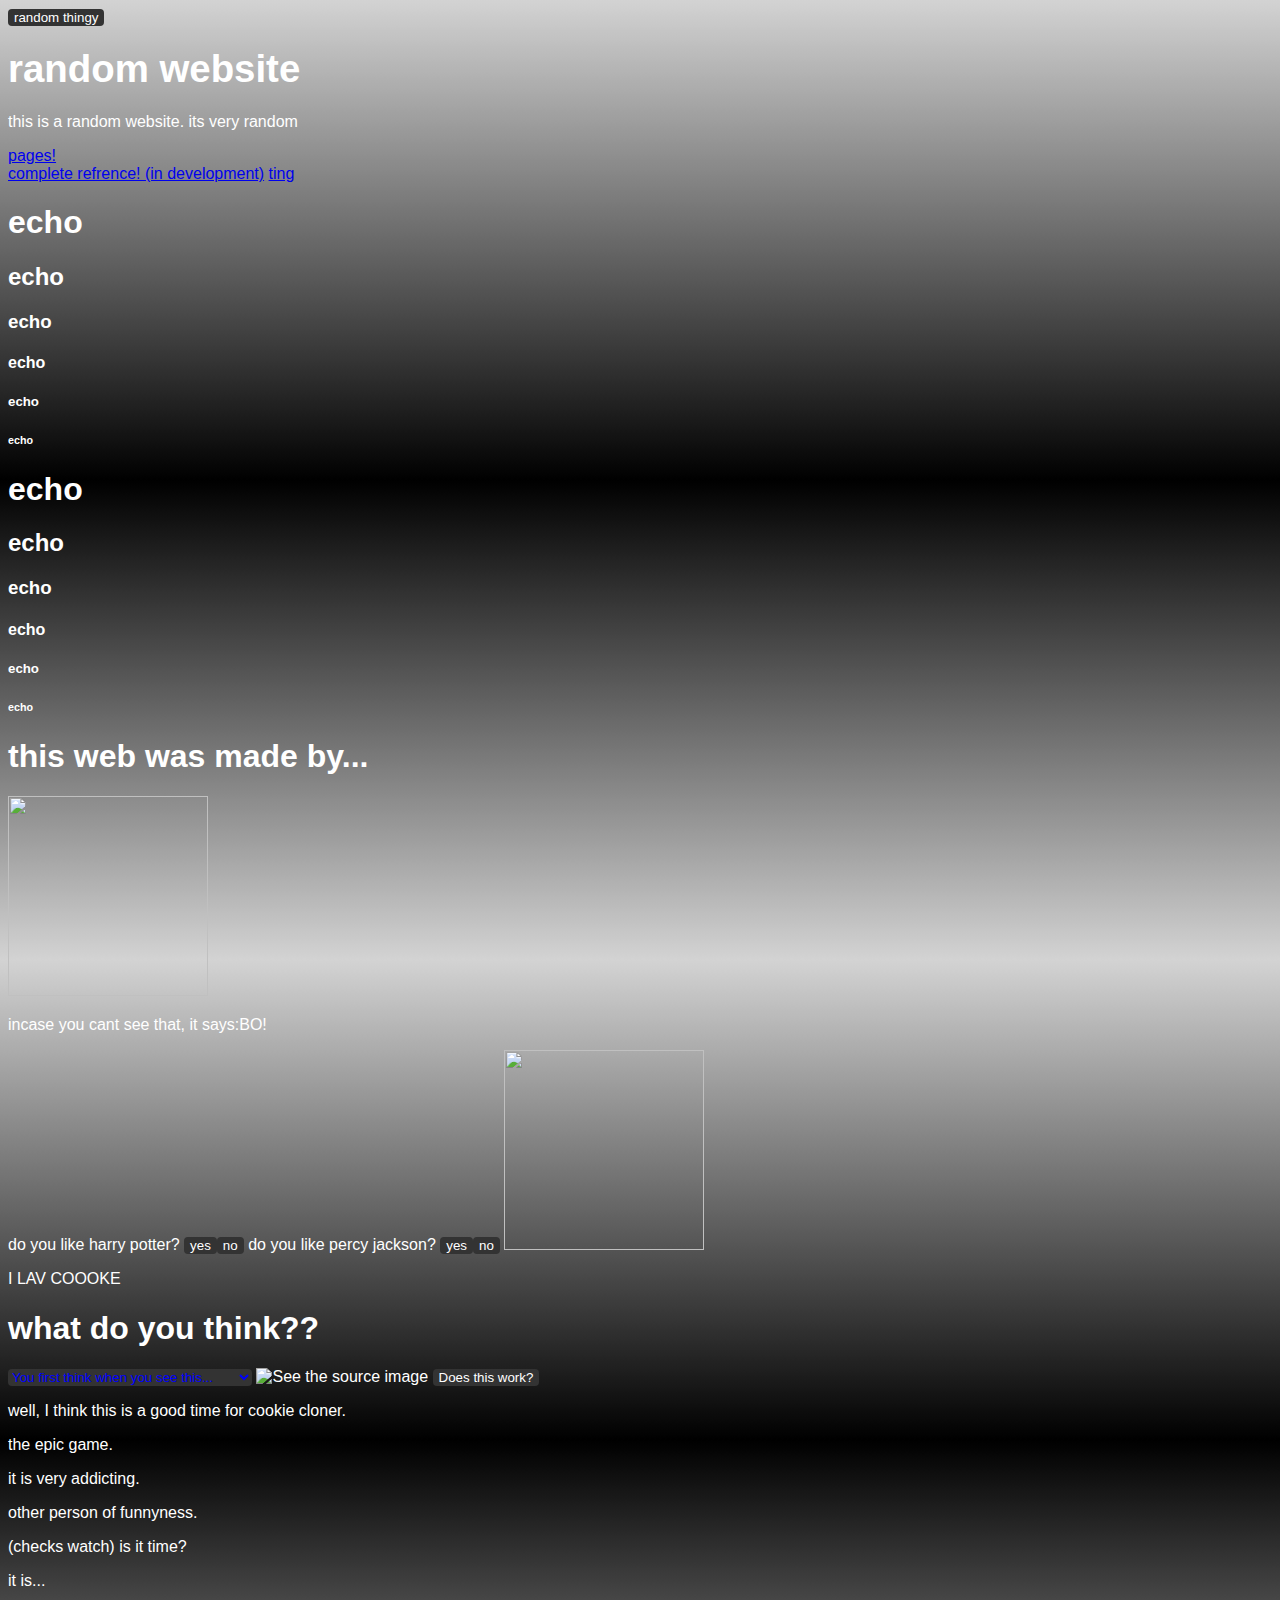
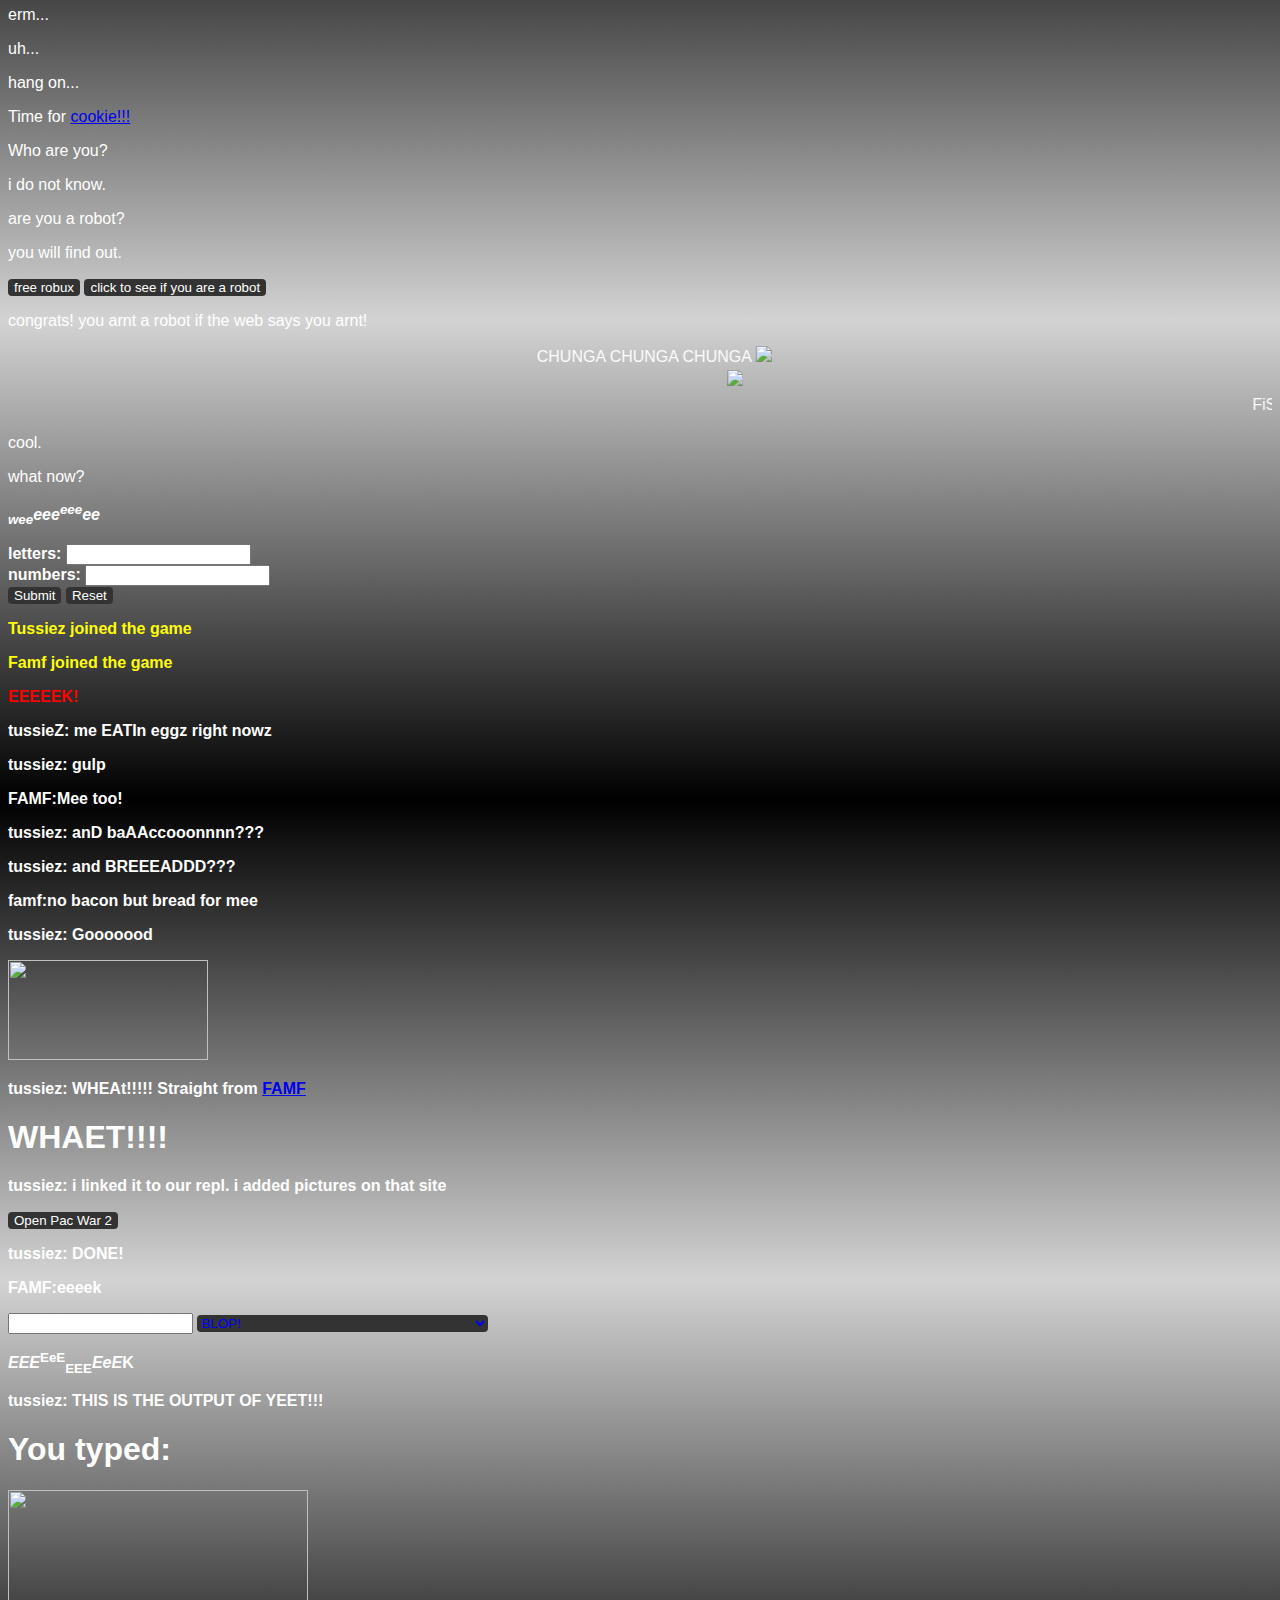
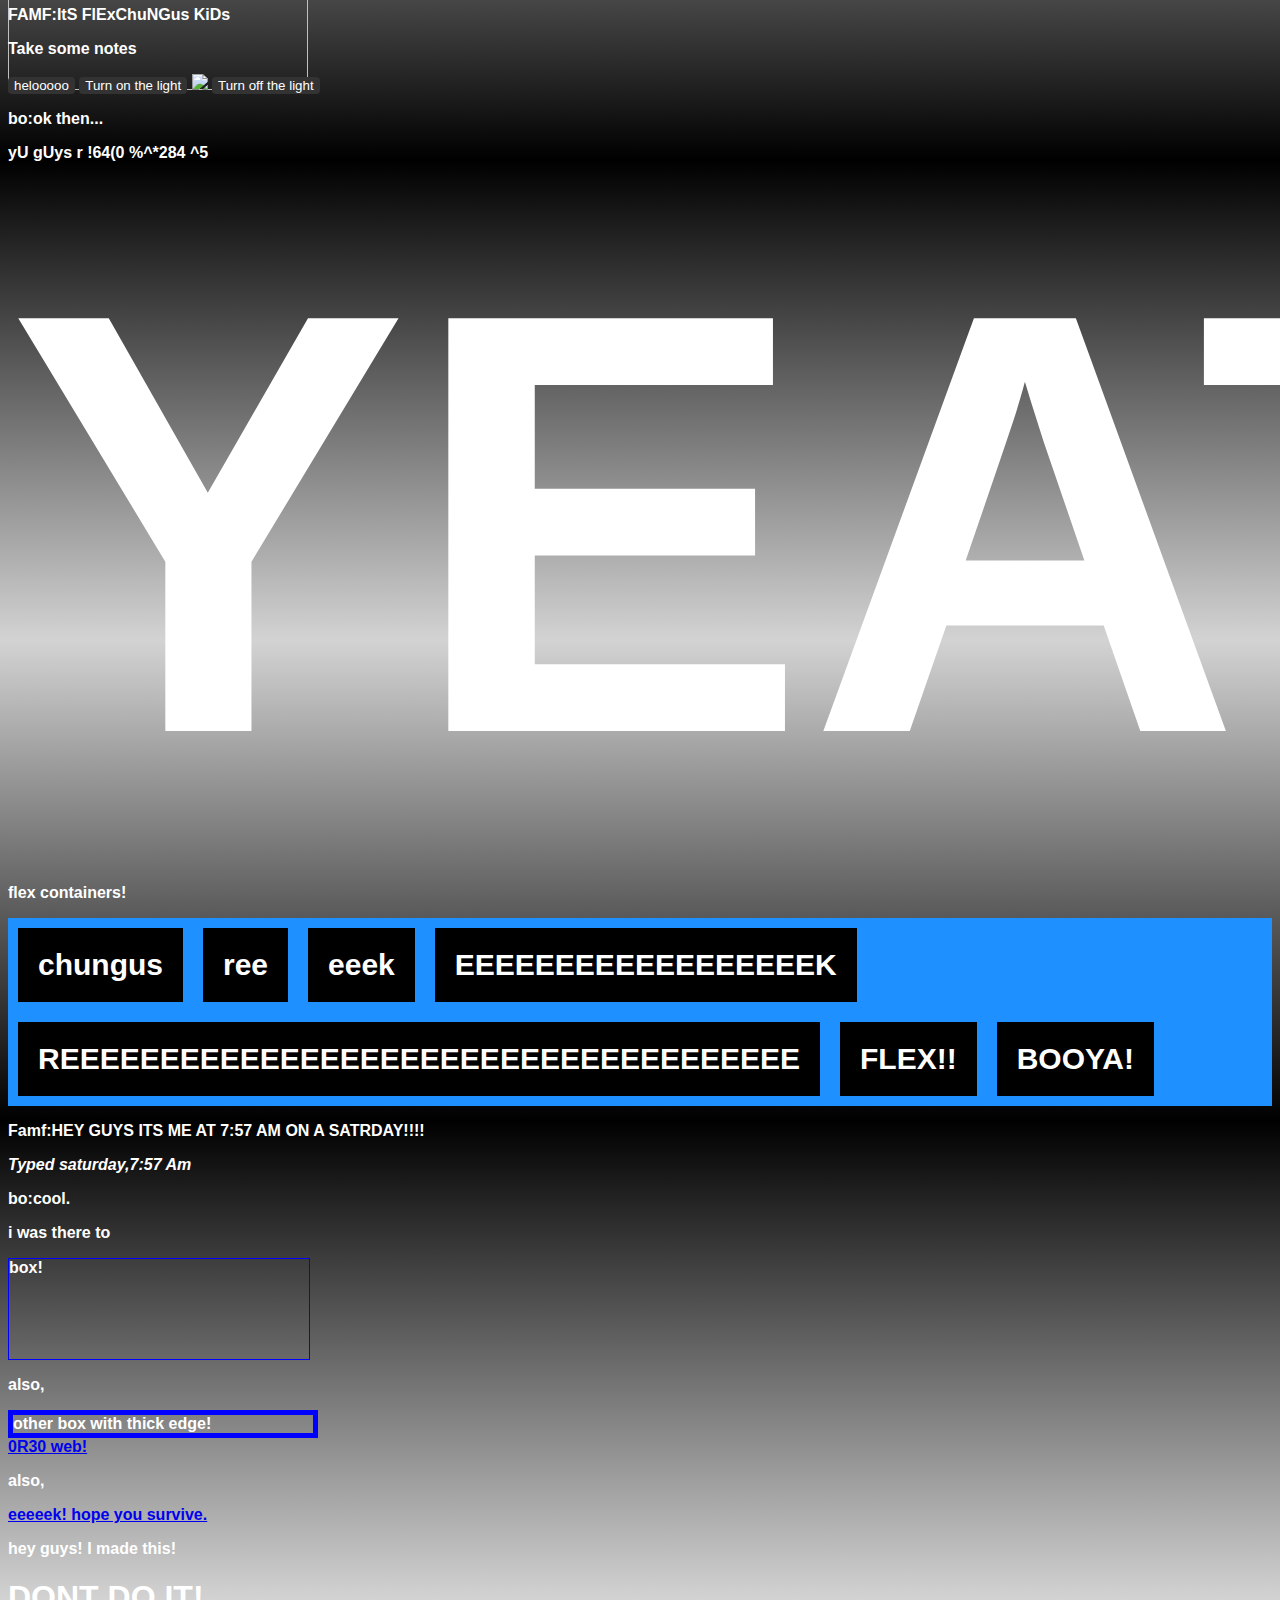
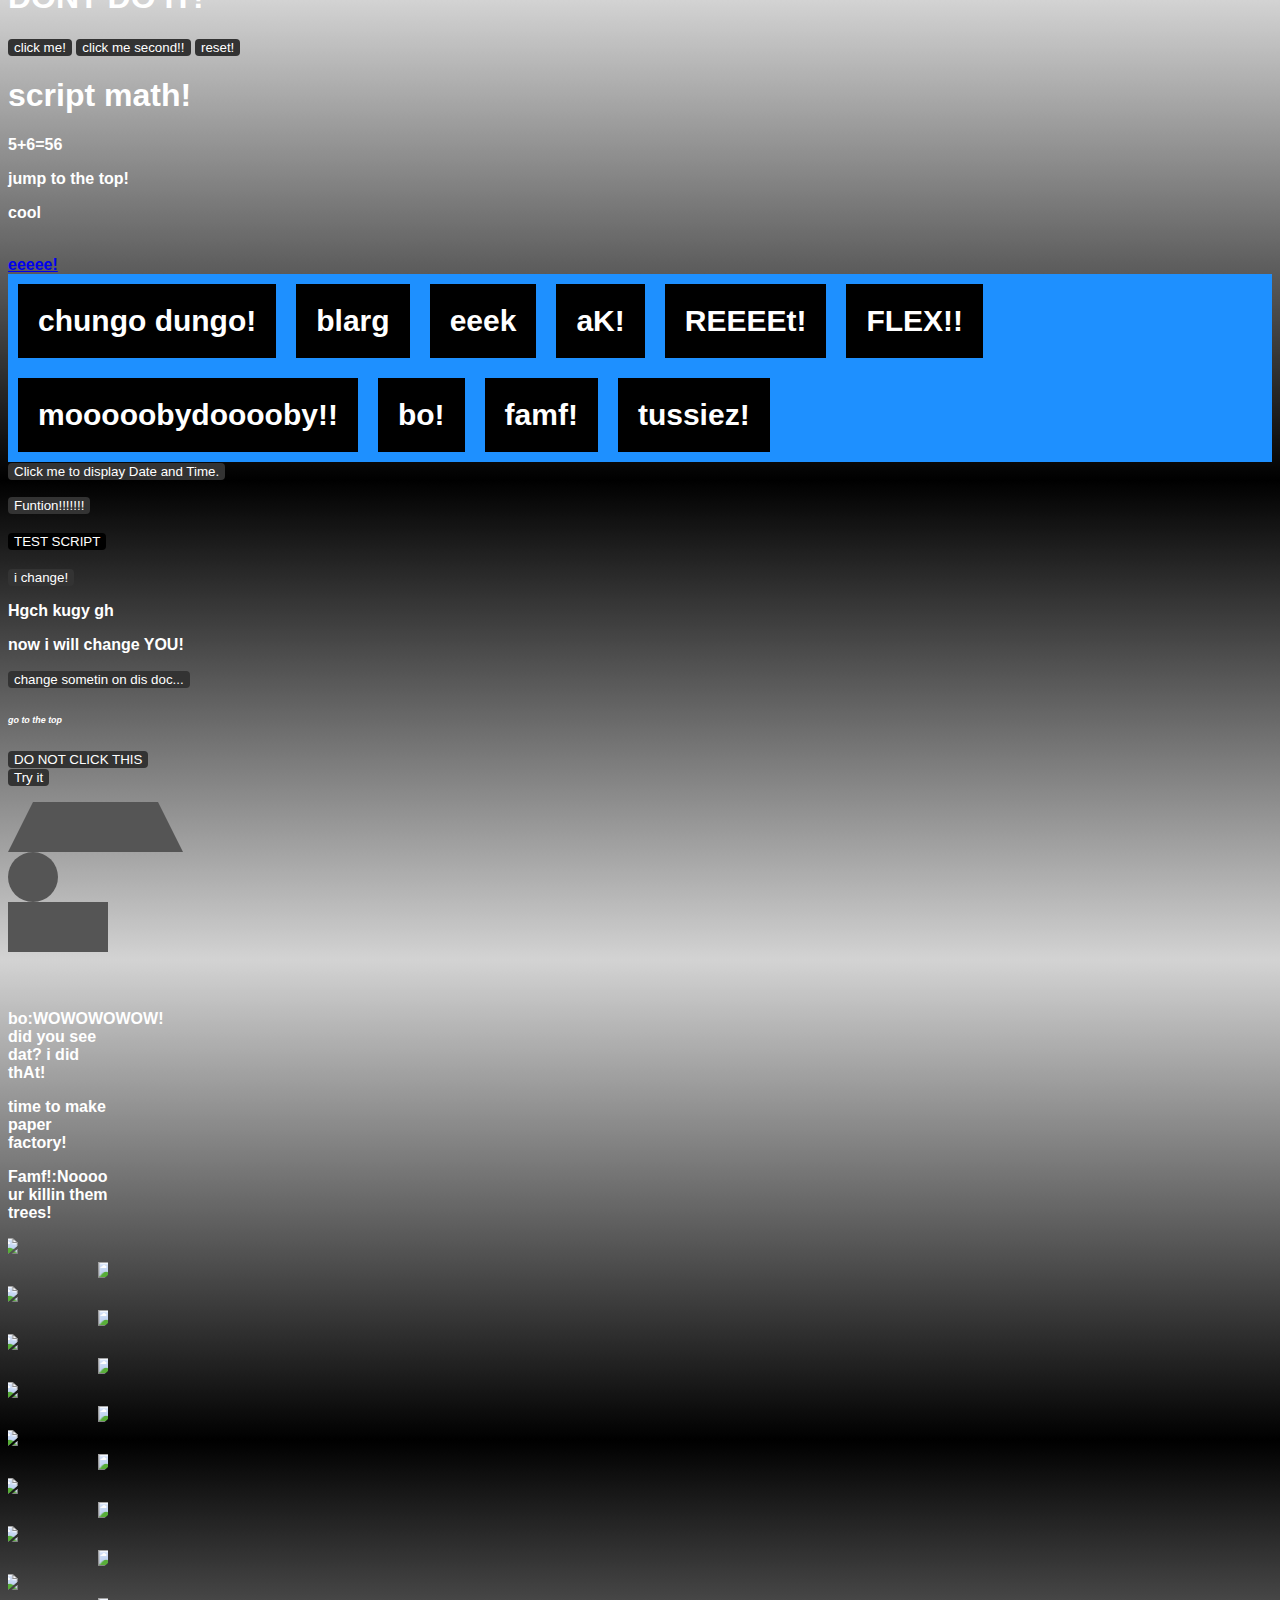
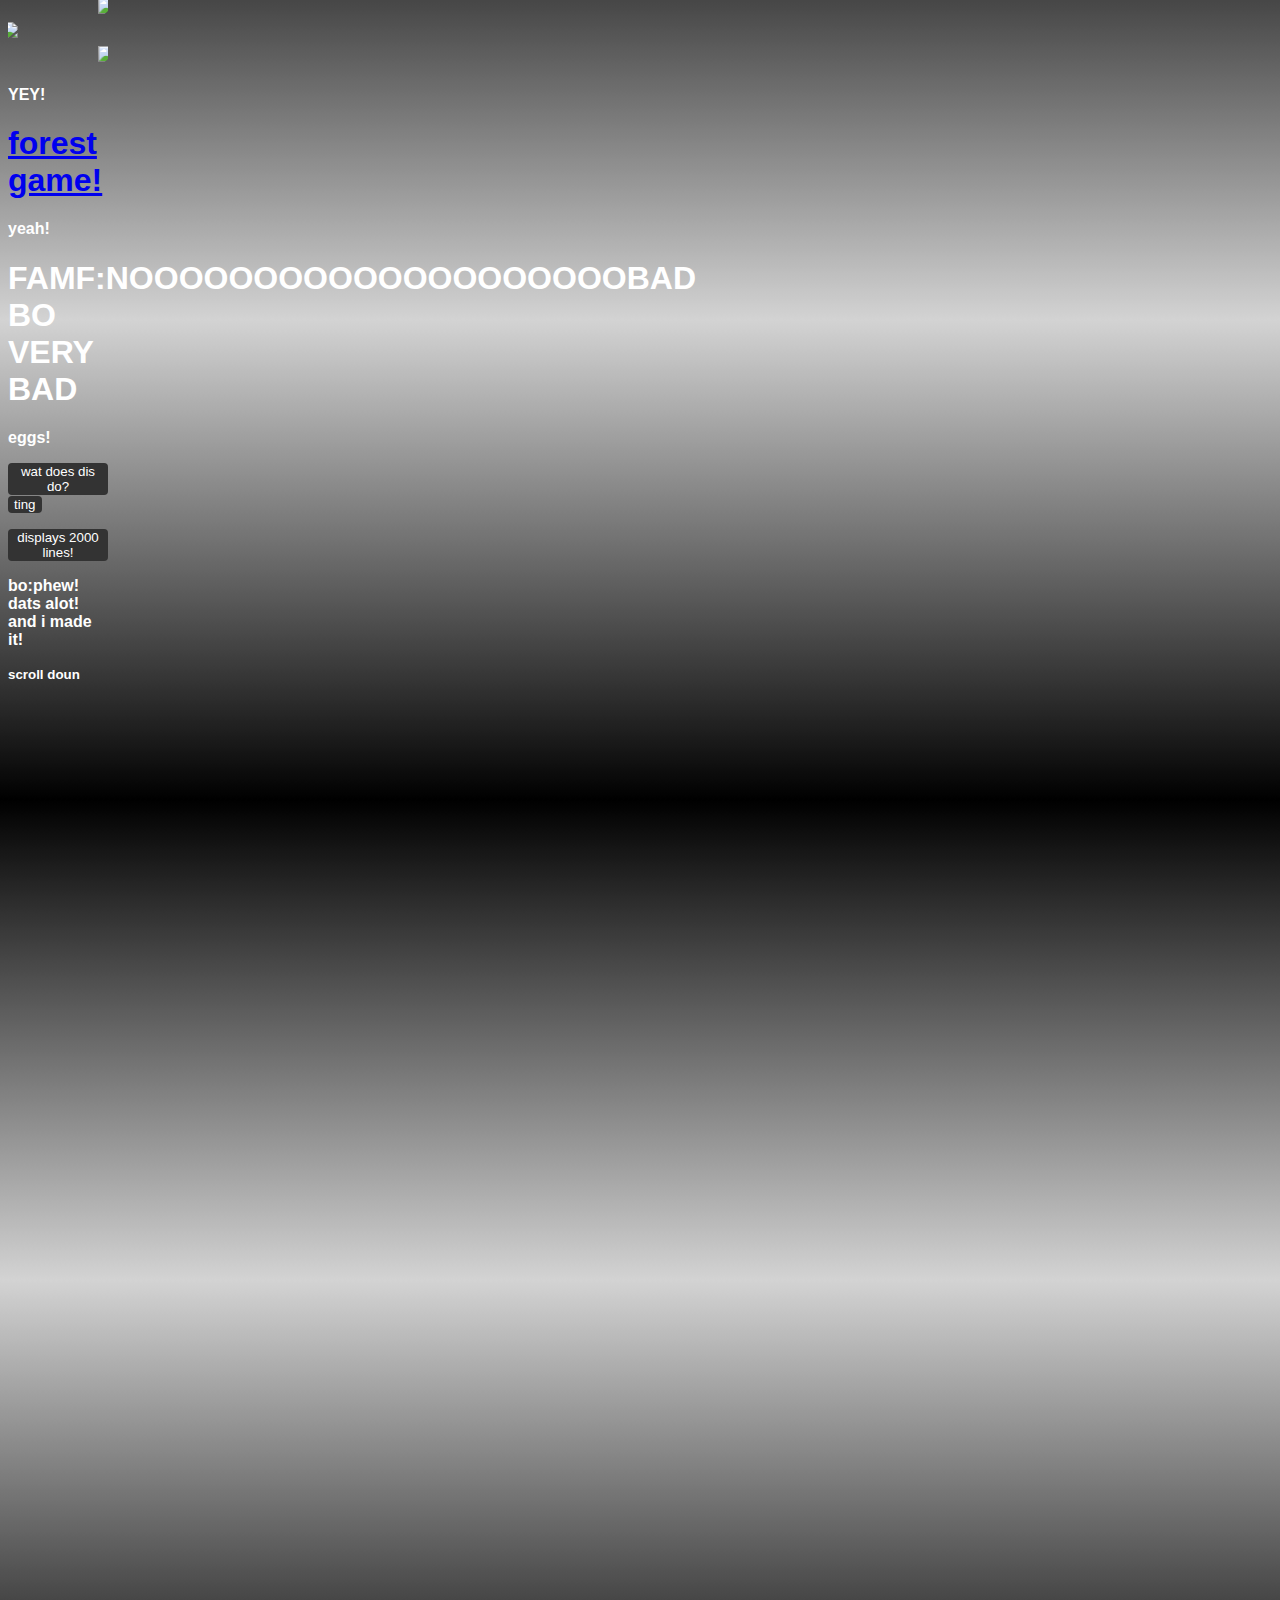
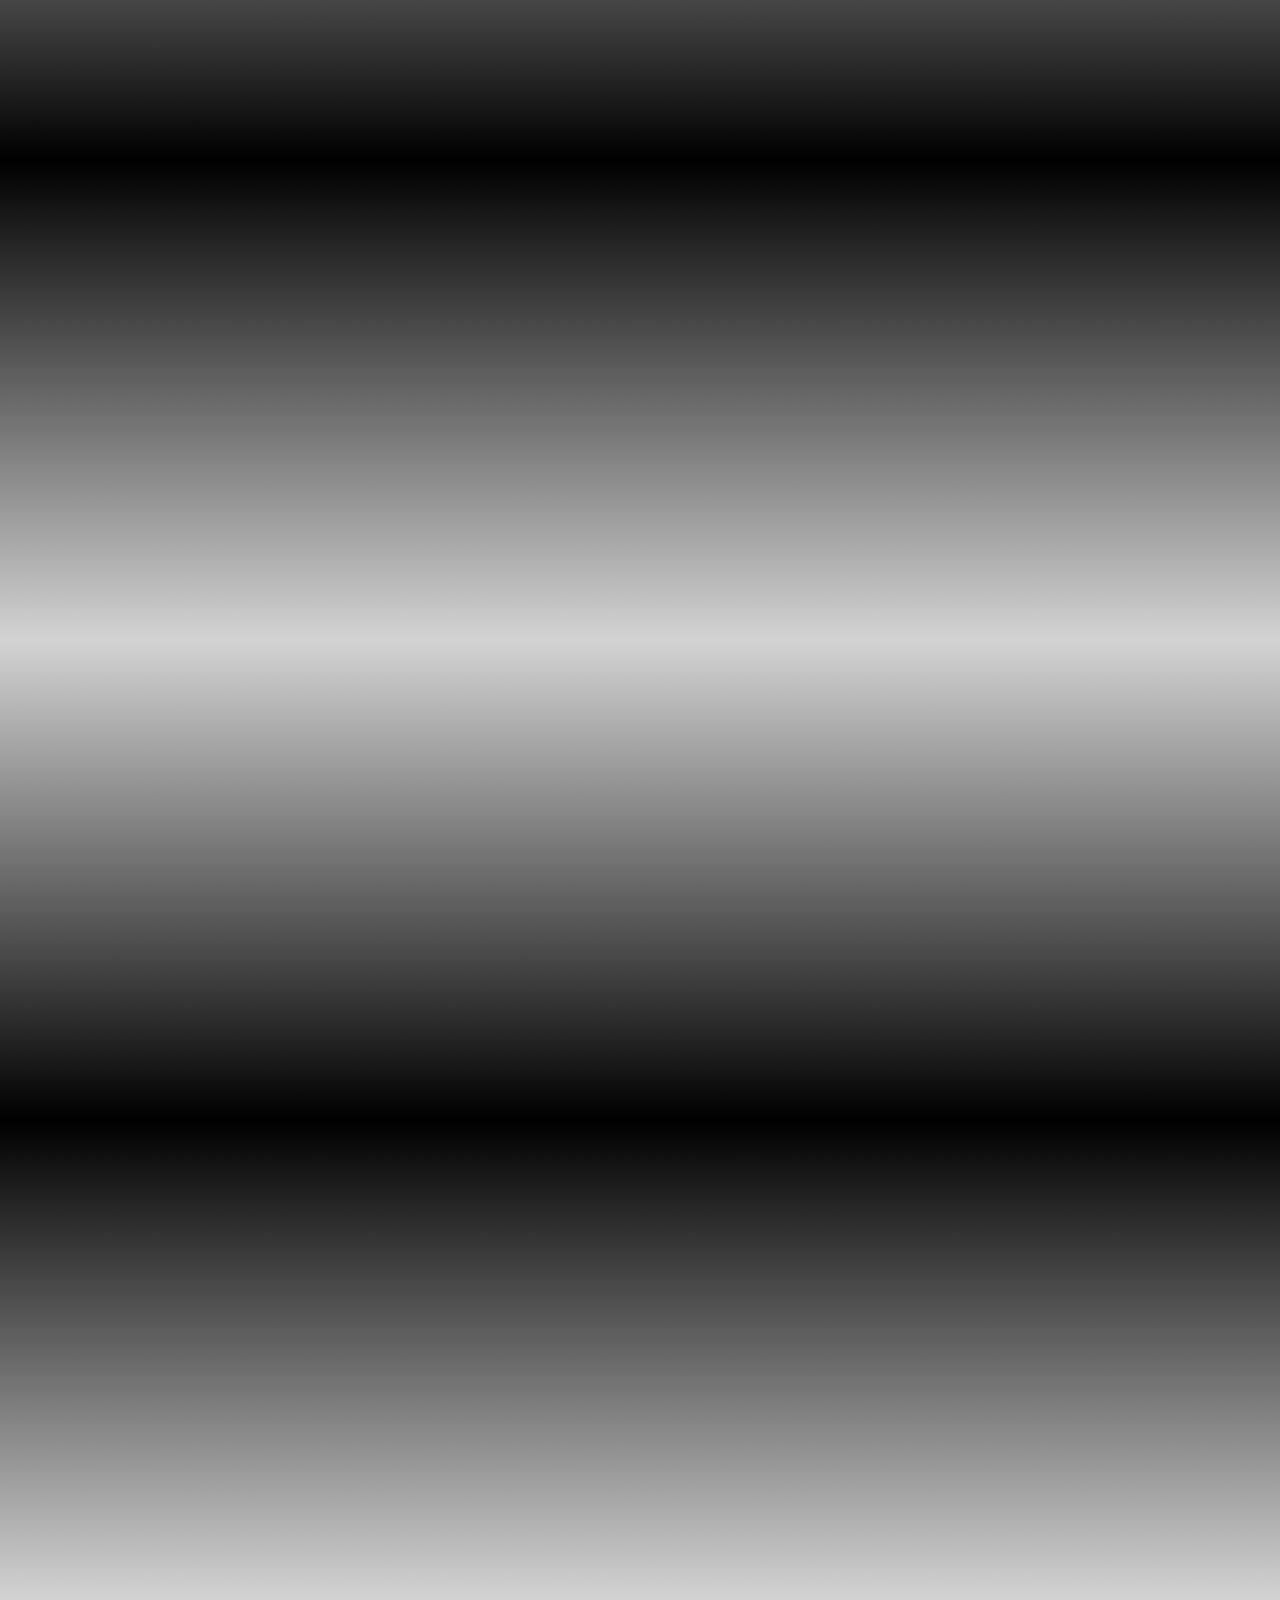
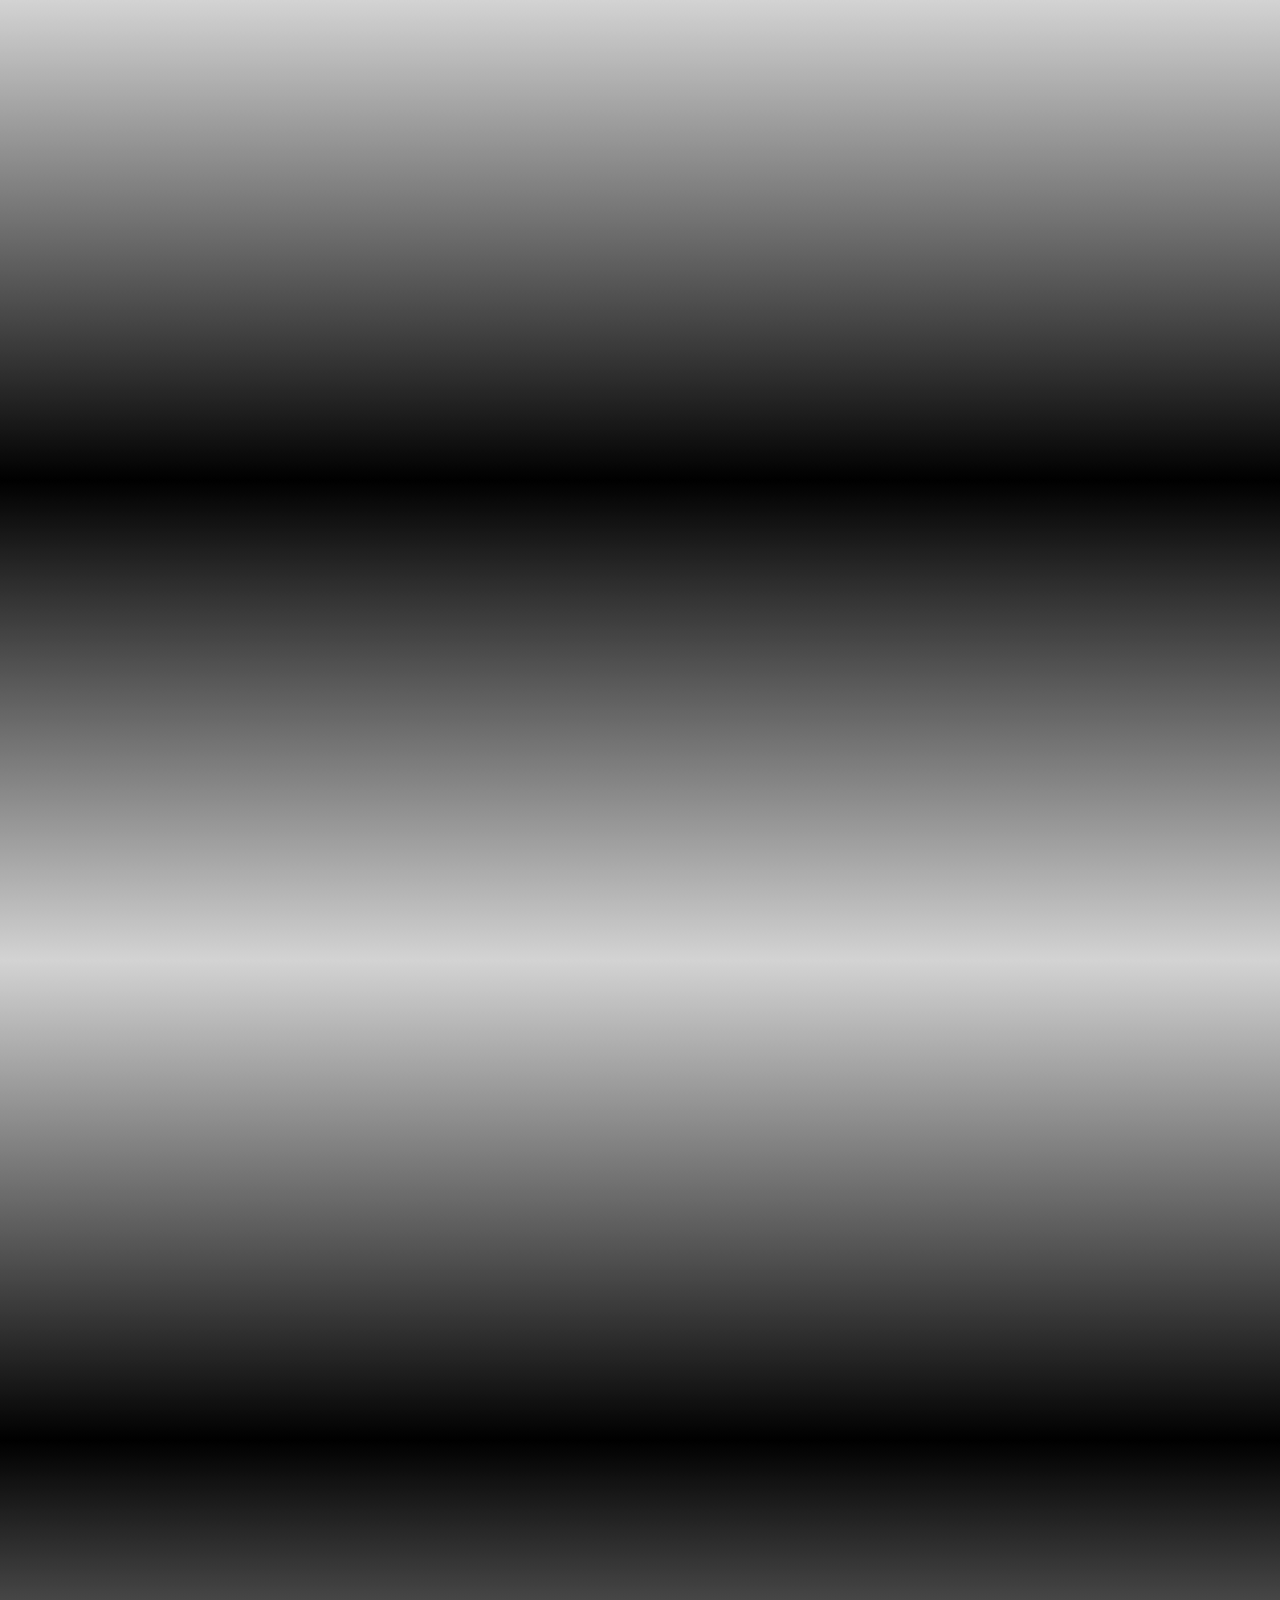
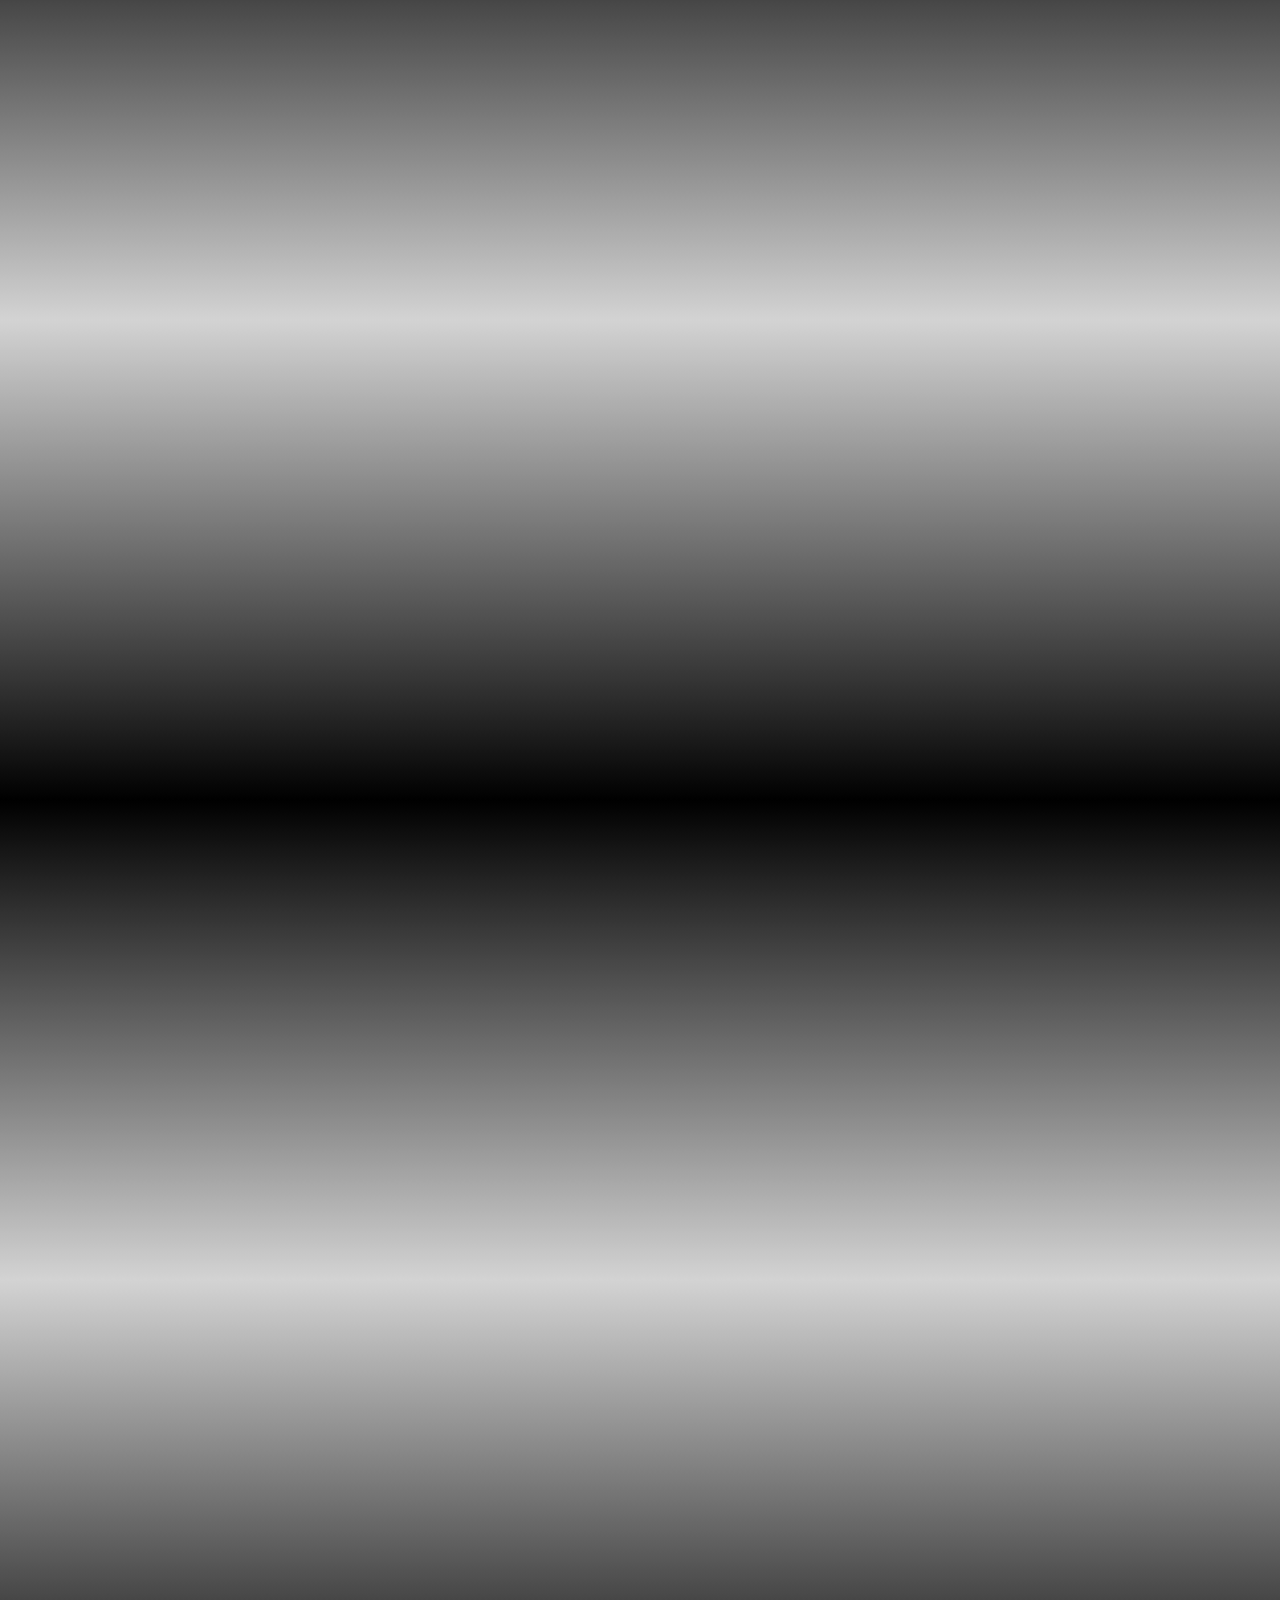
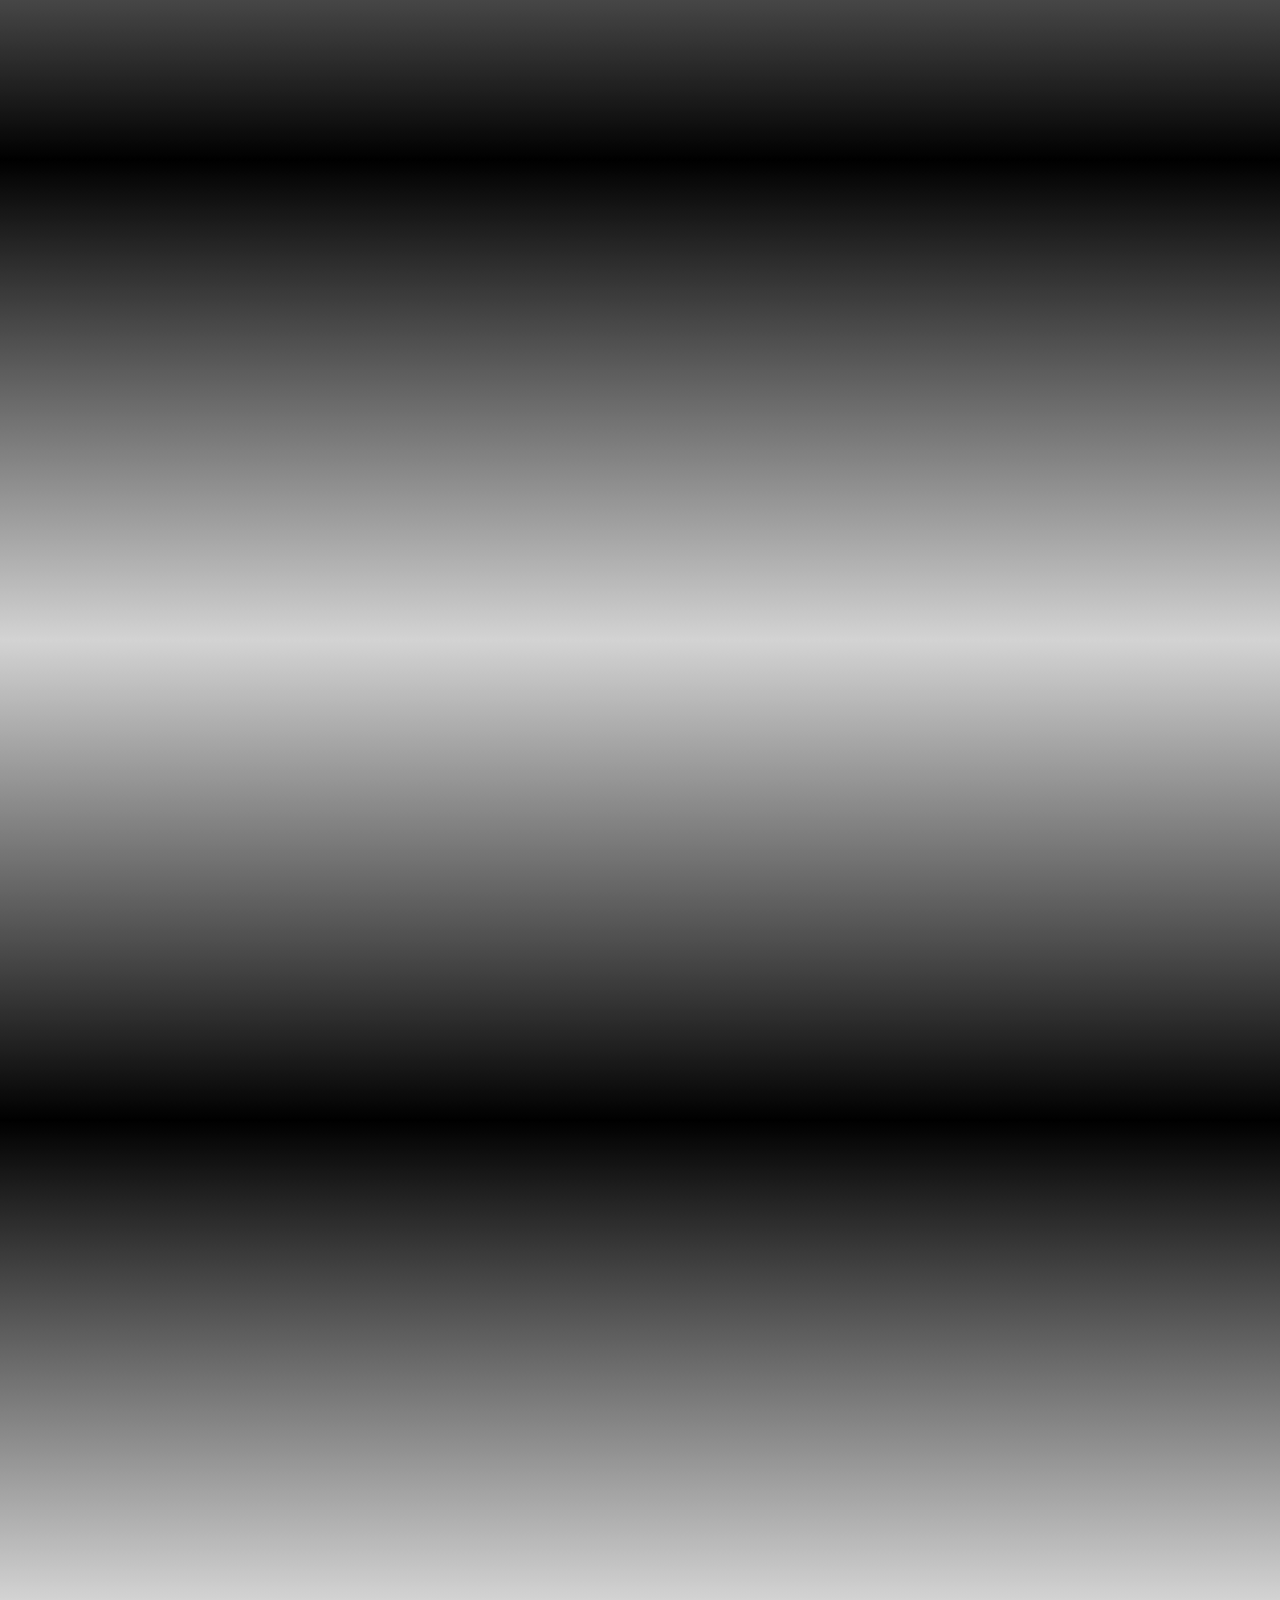
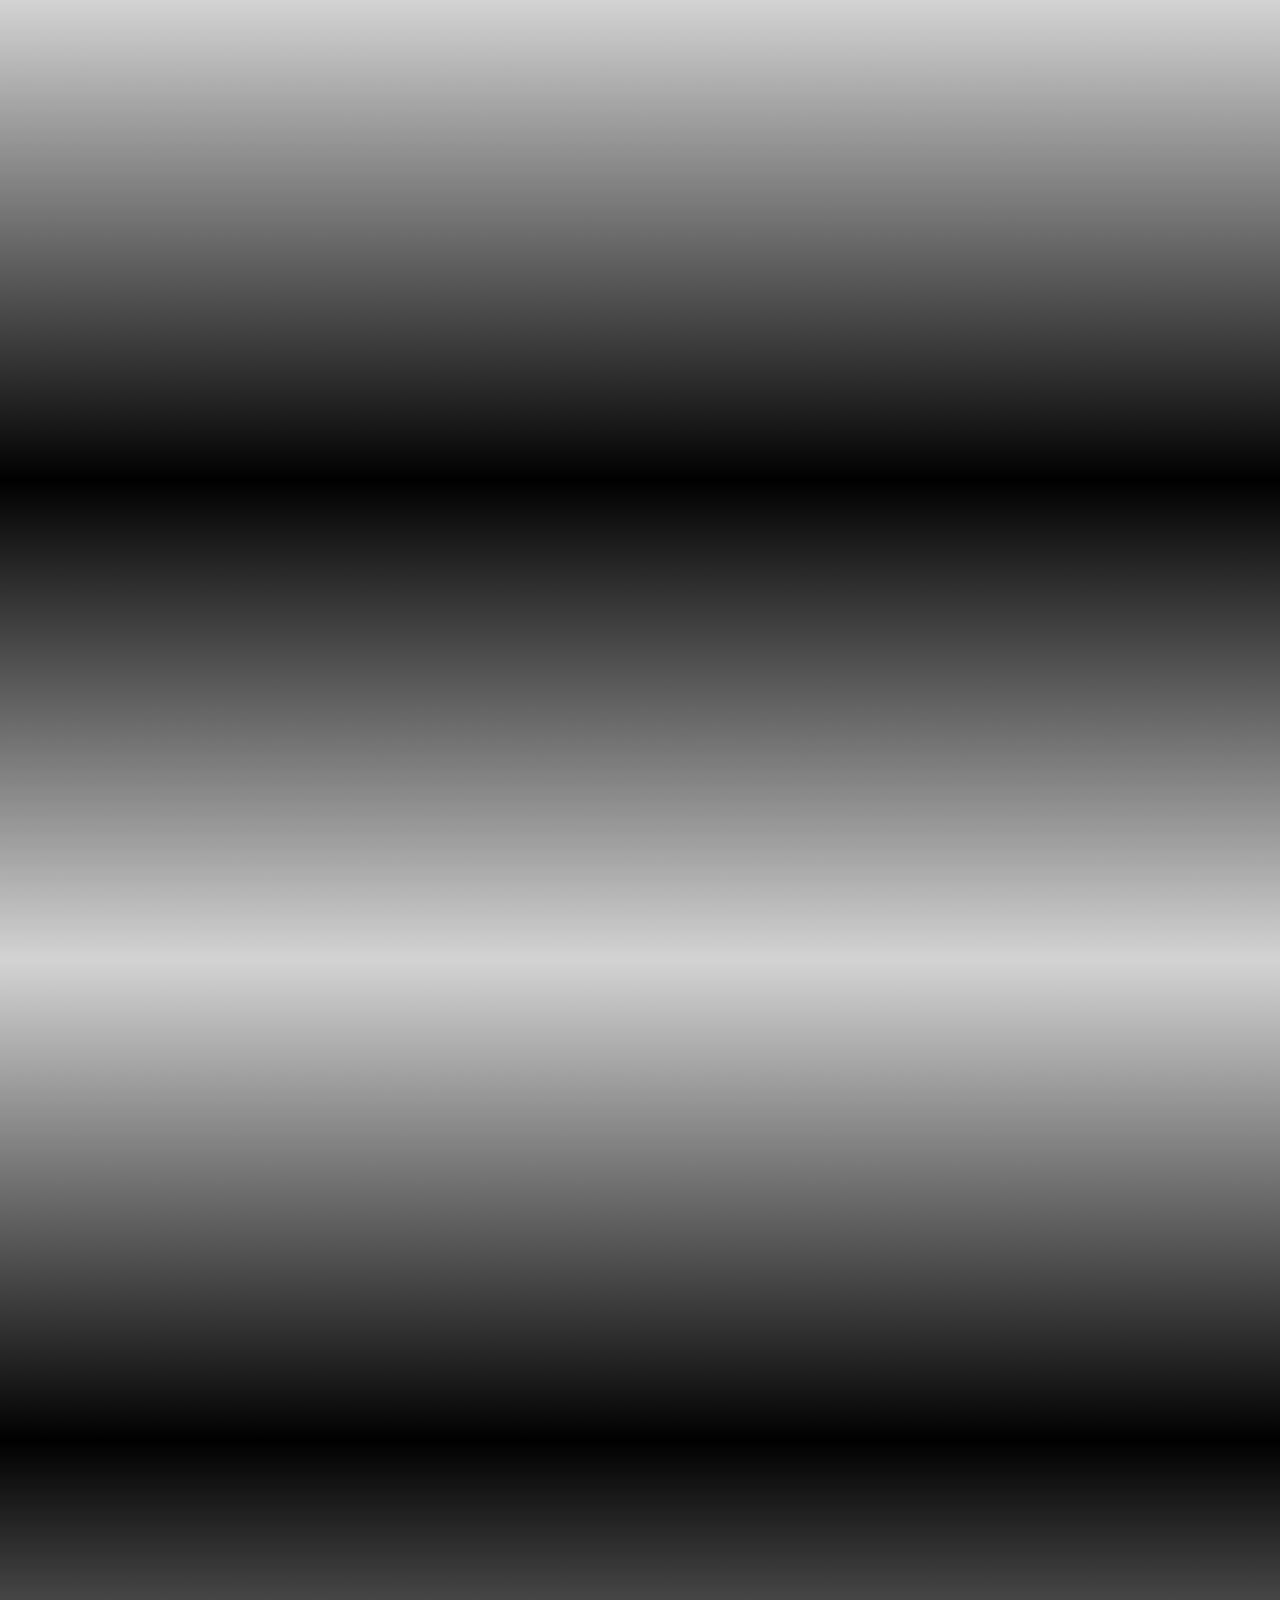
==== onyi.html @ fe32ea09 "Your commit message here" ====
<!DOCTYPE html>
<html>
  <head>
<style>
body {
  background-color: #000;
  background-image: linear-gradient(lightgray, black , lightgray, black, lightgray, black , lightgray, black,lightgray, black , lightgray, black, lightgrey/*, #333*/);
  color: white;
  font-family: verdana, arial, sans-serif, serif;
}
button {
	background-color: #333;
    color: white;
    border-radius: 4px;
    border: 2px white;
    }
    select {
	background-color: #333;
    color: Blue;
    border-radius: 4px;
    border: 2px white;
    }
      input[type="submit"] {
	background-color: #433;
    color: blue;
    border-radius: 4px;
    border: 2px white;
    }
  #installFlash {
  box-shadow: 10px 10px 5px grey;
}
.flex-container {
  display: flex;
  background-color: DodgerBlue;
}

.flex-container > div {
  background-color: #000;
  margin: 10px;
  padding: 20px;
  font-size: 30px;
}
.flex-container {
  display: flex;
  flex-wrap: wrap;
}
</style>
    <meta charset="utf-8">
    <meta name="viewport" content="width=device-width, initial-scale=1.0">
    <title id="webtitle">merandomweb</title>
    <link href="style.css" rel="stylesheet" type="text/css" />
    <meta name="viewport" content="width=device-width, initial-scale=1">
<style>
/* width */
::-webkit-scrollbar {
  width: 20px;
}

/* Track */
::-webkit-scrollbar-track {
  box-shadow: inset 0 0 5px grey; 
  border-radius: 10px;
}
 
/* Handle */
::-webkit-scrollbar-thumb {
  background: red; 
  border-radius: 10px;
}

/* Handle on hover */
::-webkit-scrollbar-thumb:hover {
  background: #b30000; 
}
<!DOCTYPE html>
<html>
<head>
<style>
.dropbtn {
  background-color: #4CAF50;
  color: white;
  padding: 16px;
  font-size: 16px;
  border: none;
  cursor: pointer;
}

.dropdown {
  position: relative;
  display: inline-block;
}

.dropdown-content {
  display: none;
  position: absolute;
  background-color: #f9f9f9;
  min-width: 160px;
  box-shadow: 0px 8px 16px 0px rgba(0,0,0,0.2);
  z-index: 1;
}

.dropdown-content a {
  color: black;
  padding: 12px 16px;
  text-decoration: none;
  display: block;
}

.dropdown-content a:hover {background-color: #f1f1f1}

.dropdown:hover .dropdown-content {
  display: block;
}

.dropdown:hover .dropbtn {
  background-color: #3e8e41;
}
.brbut {
  padding: 32px 16px;
  border-radius: 50%;
}
</style>
  </head>
  <body>

      
    <script src="script.js"></script>
    <button >random thingy</button>
    <h1><big>random website</big></h1>
    <p id="top">this is a random website. its very random</p>
    <!-- <button onclick="chTopH">change sometin on dis doc...</button>
      <script>
      function chTopH() {
  document.getElementById("top").innerHTML = "DIS is what that button did. it chanhged the top heading! int dat so cool?"
}
</script>
 -->
<a href="pages.html">pages!</a>
<br>
<a href="pagesplus.html">complete refrence! (in development)</a>
<a href="yoting.js">ting</a>
    <h1>echo</h1>
    <h2>echo</h>
    <h3>echo</h3>
    <h4>echo</h4>
    <h5>echo</h5>
    <h6>echo</h6>
        <h1>echo</h1>
    <h2>echo</h>
    <h3>echo</h3>
    <h4>echo</h4>
    <h5>echo</h5>
    <h6>echo</h6>
    

    <h1>this web was made by...</h1>
<img
    src="mything.png" height="200" width="200" id="mything"></a>
    <!--
    <p><a herf=“https://hey.foodandmoarfood.repl.co/cookieclicker.html#!”>cookie cloner</a></p>
-->
<p>incase you cant see that, it says:BO!</p>
    <t>do you like harry potter?</t> <button>yes</button><button>no</button>

   <t>do you like percy jackson?</t> <button>yes</button><button>no</button>
        <img src="http://www.pngall.com/wp-content/uploads/2016/07/Cookie-Download-PNG.png" height="200" width="200" id="cookieMAIN"></a>
    <p>I LAV COOOKE<p>

      <h1>what do you think??</h1>

    <select>
<optgroup label="Page thoughts">
<option value="1">You first think when you see this...</option>
<option value="1">noarmal</option>
<option value="2">ok...</option>
<option value="3">Hmmmmmmmm</option>
<option value="3">random</option>
<option value="4">very random</option>
<option value="5">dis is da most randomist ting eva!!!!</option>
</optgroup>
</select>
<img src="https://www.bing.com/th?id=OIP.0NEN0ZDBA90HS2TTCvVQtQHaEJ&amp;pid=Api&amp;rs=1" alt="See the source image"/>
  <button type="button" onclick="alert('Oh,looks like it does')">Does this work?
  </button>

 <P> well, I think this is a good time for cookie cloner.<p>
  <p>the epic game.</p>
   <p>it is very addicting.</p>
  <p> other person of funnyness.</p>
  <p>(checks watch) is it time?</p> it is...
  <p> erm...</p>
  <p>uh...</p>
  <p>hang on...</p>
 <t>Time for </t>

 <a   href="https://hey.foodandmoarfood.repl.co/cookieclicker.html#!">cookie!!!</a>

 <P>Who are you?</p>
 <p>i do not know.</p>  
 <p>are you a robot?</P>
 <p>you will find out.</P>

  <button type="button" onclick="alert('woops... ran out...')">free robux
  </button>
    <button type="button" onclick="alert('if you clicked the free robux and this button, you are not a robot.')">click to see if you are a robot
  </button>

  <p>congrats! you arnt a robot if the web says you arnt!</p>

   <marquee scrollamount="50"
direction="left"
behavior="scroll">
CHUNGA CHUNGA CHUNGA
<img src="chungo.jpg" />
</marquee>

<marquee scrollamount="50"
direction="right"
behavior="scroll">
<img src="http://www.pngall.com/wp-content/uploads/2016/07/Cookie-Download-PNG.png" />
</marquee>
</marquee>

<marquee scrollamount="100"
direction="left"
behavior="scroll">
FiSH
<img src="https://www.html.am/images/html-codes/marquees/fish-swimming.gif" />
</marquee>

<p>cool.</p>
<p>what now?</p>
<p><i><b><sub>wee</sub>eee<sup>eee</sup>ee</i></p>

<form action="/action_page.php" method="get">
letters: <input type="text" name="fname"><br>
numbers: <input type="text" name="lname"><br>
<button type="submit" value="Submit">Submit</button>
<button type="reset" value="Reset">Reset</button>
</form>
<span style="color:yellow"><p>Tussiez joined the game</p></span>
<span style="color:yellow"> <p>Famf joined the game</p></span>

<p>
<span style="color:red">EEEEEK! </span>
<p> tussieZ: me EATIn eggz right nowz </p>
<p> tussiez: gulp </p>
<p>FAMF:Mee too!</p>
<p> tussiez: anD baAAccooonnnn??? </p>
<p> tussiez: and BREEEADDD??? </p>
<p>famf:no bacon but bread for mee</p>
<p> tussiez: Gooooood </p>
<img src="https://HEY.foodandmoarfood.repl.co/img/wheat.png" height="100" width="200"><p>tussiez: WHEAt!!!!! Straight from <a href="https://HEY.foodandmoarfood.repl.co">FAMF</a></p>
<h1>WHAET!!!!</h1>
<p> tussiez: i linked it to our repl. i added pictures on that site </p>


<!-- WATCH ME EVERYONE WATCH ME DO IT - AMSTER -->
<!-- THIS IS IT -->

<button onclick="pacwar2()" title="Shows the pac man war 2">Open Pac War 2 </button>
<script>
  function pacwar2() {
      var iframe = document.getElementById('cool');
    if (iframe.style.display === 'none') {
      iframe.style.display = 'block';
    } else {
      iframe.style.display ='none';
    }
  }
  </script>

  <iframe src="https://docs.google.com/presentation/d/1GiKxiOnzu1_VPEaFkun0R4ZH24yJUOJzFoT_7mbBDr0/edit#slide=id.p" height="500"width="700"id="cool" style="display: none;"> </iframe><!-- YOU FORGOT TO CLOSE IFRAME TAG -->
<p>tussiez: DONE! </p>
<p>FAMF:eeeek</p>
<input list="YEET ME" id="theyeetoptions">
<datalist id="YEET ME">
  <option value="Yeet">
    <option value="Ree">
      <option value="Yayeet">
        <option value="Reet">
          <option value="Yreet">
            <option value="YEET">
  </datalist>
<script>
  // SLOW DOWN!!!
  // IM TRYING TO WRITE A SCRIPT!!!
  function updateYeets() {
      var theYEETs = document.getElementById('theyeetoptions').value;
    document.getElementById('theoutputofyeet').innerHTML = 'You typed: ' + theYEETs;
  }
    console.log('Aye aye aye! An instanced Eggg, siyar! comin right up.EAK');
  </script>
      <select>
<optgroup label="BLORB!">
<option value="1">BLOP!</option>
<option value="1">BLEEB!</option>
<option value="2">BLOB!</option>
<option value="3">BLOOB!</option>
<option value="3">REEEEEEEEEEEET!!!!!!</option>
<option value="4">BEEEEEEET!!!!!!</option>
<option value="5">ZEEEEEEEEEET!!!!!!</option>
<option value="6">QWERTYUIOPASDFGHJKLZXCVBNM!!!!!!</option>
</optgroup>
</select>
<p><i>EEE</i><sup>EeE</sup><sub>EEE</sub><I>EeE</I>K</p>
<p> tussiez: THIS IS THE OUTPUT OF YEET!!! </p>
<h1 id="theoutputofyeet"></h1>
<script>setInterval(updateYeets,1);</script>



<div id="flexchungus">
<img src="https://images-wixmp-ed30a86b8c4ca887773594c2.wixmp.com/f/c5bbbf70-cfca-4aeb-892b-6ac8c54fb175/dcv33c0-e6326c41-7386-4d92-ae58-5c2401698419.png/v1/fill/w_1920,h_1920,strp/big_chungus_vector_by_vexikku_dcv33c0-fullview.png?token=eyJ0eXAiOiJKV1QiLCJhbGciOiJIUzI1NiJ9.[base64].a573i3w1YFn_6Ol2_B84StPSbrBInV32I3NKlwJOGUM" height="200" width="300">

</div>
<style>
#flexchungus {
Height: 100px;
Width: 100px;
Animation-name: abc;
Animation-duration: 1s;
Animation-iteration-count: infinite;
Animation-fill-mode: backwards;
animation-direction: alternate;
}
@keyframes abc {
From {
Transform: rotateX(0deg);
transform: rotateY(1deg);
}
To {
Transform: rotateX(360deg);
transform: rotateY(360deg);
}
}
</style>
<p>FAMF:ItS FlExChuNGus KiDs</p>
<p>Take some notes</p>

  <button type="button" onclick="alert    ('heloooooooooooooooooooooooooooo')">helooooo
  </button>

<button onclick="document.getElementById('myImage').src='pic_bulbon.gif'">Turn on the light</button>

<img id="myImage" src="pic_bulboff.gif" style="width:100px">

<button onclick="document.getElementById('myImage').src='pic_bulboff.gif'">Turn off the light</button>

<p>bo:ok then...</p>
<p>yU gUys r !64(0  %^*284  ^5</p>
<span style="font-size: 600px;">YEAT! </span>

<p>flex containers!

<div class="flex-container">
  <div>chungus</div>
  <div>ree</div>
  <div>eeek</div> 
  <div>EEEEEEEEEEEEEEEEEEK</div>
  <div>REEEEEEEEEEEEEEEEEEEEEEEEEEEEEEEEEEEEE</div>
  <div>FLEX!!</div>
  <div>BOOYA!</div>
</div>
<p>Famf:HEY GUYS ITS ME AT 7:57 AM ON A SATRDAY!!!!</p>
<i>Typed saturday,7:57 Am</i>
<p>bo:cool.</p>
<p>i was there to</p>
<style>
.divb1 {
  width: 300px;
  height: 100px;
  border: 1px solid blue;
}
.divb2 {
  width: 300px;
  hight: 100px;
  border: 5px solid blue;
}
#blueHeader1 {
  background-color: blue;
  color: black;
  padding: 40px;
  text-align: center;
} 
</style>
<div class="divb1">box!</div>
<p>also,</p>
<div class="divb2">other box with thick edge!</div>

 <a href="https://GivingSmugPlans--0r30.repl.co">0R30 web!</h1></a>

<p>also,</p>

  <a href="eeek.html">eeeeek! hope you survive.</h1></a>

  <p>hey guys! I made this!</p>

 <h1 id="mych1">DONT DO IT!</h1>
<button onclick="chmych1()">click me!</button>
<button onclick="chmych2()">click me second!!</button>
<button onclick="remych()">     reset!    </button>
<script>
function chmych1() {
  document.getElementById("mych1").innerHTML = "STOP THAT!!";
}
function chmych2() {
  document.getElementById("mych1").innerHTML = "NOOOOO! X_X";
}
function remych() {
  document.getElementById("mych1").innerHTML = "DONT DO IT";
}
// o = oreo;
// c = coderbo;
// b = bo;
</script>


<h1>script math!</h1>
<script>
document.write("5+6=" + 5 + 6);
</script>
<p><a herf="#top">jump to the top!</a></p>
<p>cool</p>
<br>
 <a href="infe.html">eeeee!</h1></a>
 <div class="flex-container">
  <div>chungo dungo!</div>
  <div>blarg</div>
  <div>eeek</div> 
  <div>aK!</div>
  <div>REEEEt!</div>
  <div>FLEX!!</div>
  <div>mooooobydooooby!!</div>
  <div>bo!</div>
  <div>famf!</div>
  <div>tussiez!</div>
</div>
<button type="button"
onclick="document.getElementById('time1').innerHTML = Date()">
Click me to display Date and Time.</button>

<p id="time1"></p>
<h1 id="js1"style="display: none;">EEEEEEEK EGGGGS</h1>
<button onclick="js1()">Funtion!!!!!!!</button>
<script>
  var js11 = document.getElementById('js1');
  // that sets a variable for the html tag
  // this is the function caller
function js1() { // this is the opening bracket
// this is the IF html tag is NOT DISPLAYed then do this
if (js11.style.display === 'none') {
// now it will show the js1 tag
js11.style.display = 'block';
} // end of IF function
// this else function only runs if js1 is SHOWN
else {
js11.style.display = 'none';
}
// end of ELSE function
}
// end of JS1 function 
</script>
<br>
<br>
<p id="arghf"style="display: none;">WILL THIS WORK??</p>
<button onclick="arghf()" style="background-color: black;">TEST SCRIPT</button>
<script>
  var argh1 =document.getElementById('arghf');
  function arghf(){
    if(argh1.style.display === 'none'){
      argh1.style.display='block';
    }
    else{
      argh1.style.display='none';
    }
    }
    </script>
    <br>
    <br>
    <button id="chb1" onclick="chb1()">i change!</button>
    <script>
      function chb1() {
  document.getElementById("chb1").innerHTML = "eek";
}
      </script>
      <br>
      <p>Hgch kugy gh</p>
      <p>now i will change YOU!</p>
      <button onclick="chTopH">change sometin on dis doc...</button>
      <script>
      function chTopH() {
  document.getElementById("top").innerHTML = "DIS is what that button did. it chanhged the top heading! int dat so cool?"
}
</script>
      <h6><small><i>go to the top</i></small></h6>
      
      <button onclick="goeek()">DO NOT CLICK THIS</button>
      <script>
      function goeek() {
       window.location.href = "eeek.html";
      }
       </script>
       <br>
       <button onclick="rnum1()">Try it</button>

<p id="rNum1"></p>

<script>
function rnum1() {
  document.getElementById("rNum1").innerHTML = Math.random();
}
</script>
<meta name="viewport" content="width=device-width, initial-scale=1">
<style>
.trapezoid1 {
	border-bottom: 50px solid #555;
	border-left: 25px solid transparent;
	border-right: 25px solid transparent;
	height: 0;
	width: 125px;
  </style>

<div class="trapezoid1 "></div>
<meta name="viewport" content="width=device-width, initial-scale=1">
<style>
.circle {
  height: 50px;
  width: 50px;
  background-color: #555;
  border-radius: 50%;
}
</style>

<div class="circle"></div>
<style>
.rectangle {
  height: 50px;
  width: 100px;
  background-color: #555;
}
</style>

<div class="rectangle"><div class="rectangle"</div>
</div>

<!-- <h1>Typewriter</h1>

<button onclick="typeWriter1()">Click me</button>

<p id="tp1"></p>

<script>
var i1 = 0;
var txt1 = 'hehehehehehehehe.';
var speed1 = 50;

function typeWriter1() {
  if (i1 < txt1.length) {
    document.getElementById("tp1").innerHTML += txt1.charAt(i);
    i++;
    setTimeout(typeWriter, speed1);
  }
}
</script>
<br> -->
<!-- <p>woooo!</p>
<script>
function light(sw) {
  var pic;
  if (sw == 0) {
    pic = "https://image.shutterstock.com/image-vector/black-lightbulb-drawing-on-white-260nw-668091280.jpg"
    // off light
  } else {
    pic = "http://images.clipartpanda.com/light-bulb-clip-art-11949896971812381266light_bulb_karl_bartel_01.svg.med.png"
    // light on
  }
  document.getElementById('myImage').src = pic;
}
</script> -->
<!-- 
<img id="myImage" src=" Here too!" width="100" height="180">

<p>
<button type="button" onclick="light(1)">Light On</button>
<button type="button" onclick="light(0)">Light Off</button>
</p> -->
<marquee scrollamount="100"
direction="up"
behavior="scroll">
<img src="pics/paperstack.jpeg">
</marquee>
<br>

<br>
<p>bo:WOWOWOWOW! did you see dat? i did thAt!</p>
<p>time to make paper factory!</p>
<p> Famf!:Noooo ur killin them trees!</p>
<marquee scrollamount="50"
direction="right"
behavior="scroll">
<img src="pics/paperstack.jpeg">
</marquee>
<marquee scrollamount="50"
direction="left"
behavior="scroll">
<img src="pics/paperstack.jpeg">
</marquee>
<marquee scrollamount="50"
direction="right"
behavior="scroll">
<img src="pics/paperstack.jpeg">
</marquee>
<marquee scrollamount="50"
direction="left"
behavior="scroll">
<img src="pics/paperstack.jpeg">
</marquee>
<marquee scrollamount="50"
direction="right"
behavior="scroll">
<img src="pics/paperstack.jpeg">
</marquee>
<marquee scrollamount="50"
direction="left"
behavior="scroll">
<img src="pics/paperstack.jpeg">
</marquee>
<marquee scrollamount="50"
direction="right"
behavior="scroll">
<img src="pics/paperstack.jpeg">
</marquee>
<marquee scrollamount="50"
direction="left"
behavior="scroll">
<img src="pics/paperstack.jpeg">
</marquee>
<marquee scrollamount="50"
direction="right"
behavior="scroll">
<img src="pics/paperstack.jpeg">
</marquee>
<marquee scrollamount="50"
direction="left"
behavior="scroll">
<img src="pics/paperstack.jpeg">
</marquee>
<marquee scrollamount="50"
direction="right"
behavior="scroll">
<img src="pics/paperstack.jpeg">
</marquee>
<marquee scrollamount="50"
direction="left"
behavior="scroll">
<img src="pics/paperstack.jpeg">
</marquee>
<marquee scrollamount="50"
direction="right"
behavior="scroll">
<img src="pics/paperstack.jpeg">
</marquee>
<marquee scrollamount="50"
direction="left"
behavior="scroll">
<img src="pics/paperstack.jpeg">
</marquee>
<marquee scrollamount="50"
direction="right"
behavior="scroll">
<img src="pics/paperstack.jpeg">
</marquee>
<marquee scrollamount="50"
direction="left"
behavior="scroll">
<img src="pics/paperstack.jpeg">
</marquee>
<marquee scrollamount="50"
direction="right"
behavior="scroll">
<img src="pics/paperstack.jpeg">
</marquee>
<marquee scrollamount="50"
direction="left"
behavior="scroll">
<img src="pics/paperstack.jpeg">
</marquee>
<p>YEY!</p>
<h1><a href="dforestgame.html">forest game!</a></h1>
<p>yeah!</p>
<h1>FAMF:NOOOOOOOOOOOOOOOOOOOOBAD BO VERY BAD </h1>
<p id="eggs-eeeeeeeeeeeeeeeek">eggs!</p>
<button onclick="coolyolarge()">wat does dis do?</button>
<script>
  function coolyolarge() {
    document.getElementById("eggs-eeeeeeeeeeeeeeeek").innerHTML = "eeeeeeeeeeeeeeeeeeeeeeeeeeeeeeeek!";
    console.log('Aargh!');
    console.log('this button works!');
    alert('dude!');
    alert('why did u click the button!');
    alert('changing title...');
    document.getElementById("webtitle").innerHTML = "Famf wuz here!";
    alert('ps...');
    alert('check the tab name...'); 
  }
  function tingoing() {
    document.getElementById("rnum2").innerHTML = Math.floor(Math.random() * 11);
  }
</script>
<button onclick="tingoing()">ting</button>
<p id="rnum2"></p>

<button onclick="num11000()"
<p id="longlist1">displays 2000 lines!</button>

<script>
  function num11000() {
var text11000 = "";
var i11000 = 0;
while (i11000 < 1001) {
  text11000 += "<br>The number is " + i11000;
  i11000++;
}
document.getElementById("longlist1").innerHTML = text11000;
}
</script>
<p>bo:phew! dats alot! and i made it!</p>
<p><small>scroll doun</small></p>
<p style="font-size: 100000px;"> </p>
<p>ok!</p>
<p>dats cool!</p>
<p>Famf:And too big siyar</p>
<p style="font-size: 8px;">Famf.... </p>
<button onclick="cconsole1()">clear console!</button>
<script>
  function cconsole1() {
    console.clear();
  }
</script>
<p>ooooook...</p>
</body>
<iframe height="600px" width="1000px" src="https://mebobweb.coderbo.repl.co" scrolling="yes" frameborder="no" allowtransparency="true" allowfullscreen="true" sandbox="allow-forms allow-pointer-lock allow-popups allow-same-origin allow-scripts allow-modals"></iframe>
<base>
<p>hoooooooo!</p>
<!-- <button onclick="buttonp1()">Try it</button>

<script>
function buttonp1() {
  var btn = document.createElement("BUTTON");
  btn.innerHTML = "CLICK ME";
  document.body.appendChild(btn);
}
</script> -->
<svg width="100" height="100">
  <circle cx="50" cy="50" r="40" stroke="green" stroke-width="4" fill="yellow" />
</svg>
<button onclick="alert('b')">bo!</button>
<div class="dropdoun">
  <button class="dropbtn">umm...</button>
  <div class="dropdoun-content">
    <p>yeet</p>
    <p>yeet</p>
    <p onclick="alert('YES')">yeet</p>
    <p>yeet</p>
  </div></div>
  <p>HAW</p>
  <pre>yeet</pre>
  <code>more yeet</code>
  <p>I DESCOVAD A NEW TAG!</p>
  <xmp>
    <pre>yeet</pre>
  <code>more yeet</code>
  </xmp>
  <button class="brbut">this dosnt do aaanythin</button>
</base>
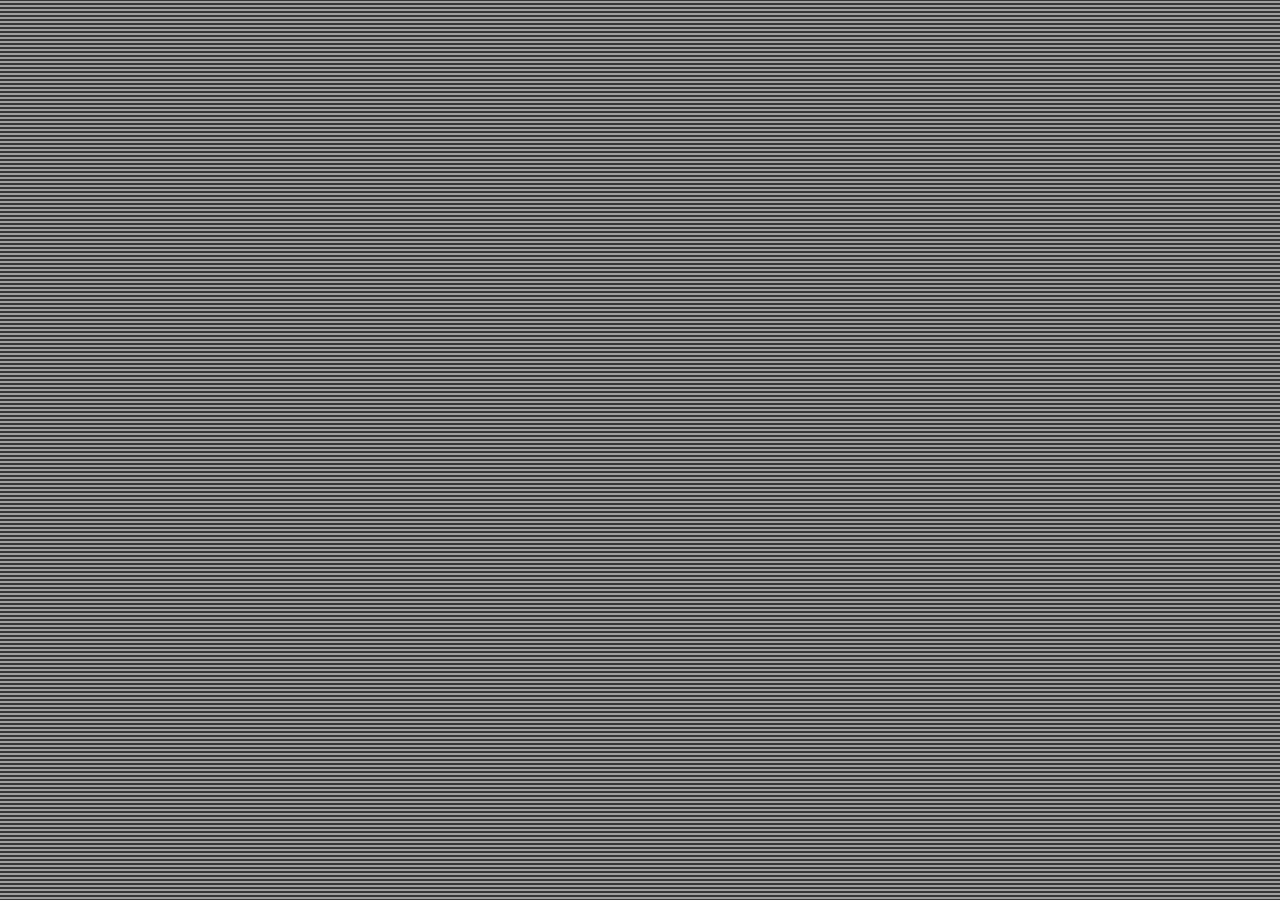
==== commit 0b547f0c: "Your commit message here" ====
--- a/onyi.html
+++ b/onyi.html
@@ -72,705 +72,3 @@
 ::-webkit-scrollbar-thumb:hover {
   background: #b30000; 
 }
-<!DOCTYPE html>
-<html>
-<head>
-<style>
-.dropbtn {
-  background-color: #4CAF50;
-  color: white;
-  padding: 16px;
-  font-size: 16px;
-  border: none;
-  cursor: pointer;
-}
-
-.dropdown {
-  position: relative;
-  display: inline-block;
-}
-
-.dropdown-content {
-  display: none;
-  position: absolute;
-  background-color: #f9f9f9;
-  min-width: 160px;
-  box-shadow: 0px 8px 16px 0px rgba(0,0,0,0.2);
-  z-index: 1;
-}
-
-.dropdown-content a {
-  color: black;
-  padding: 12px 16px;
-  text-decoration: none;
-  display: block;
-}
-
-.dropdown-content a:hover {background-color: #f1f1f1}
-
-.dropdown:hover .dropdown-content {
-  display: block;
-}
-
-.dropdown:hover .dropbtn {
-  background-color: #3e8e41;
-}
-.brbut {
-  padding: 32px 16px;
-  border-radius: 50%;
-}
-</style>
-  </head>
-  <body>
-
-      
-    <script src="script.js"></script>
-    <button >random thingy</button>
-    <h1><big>random website</big></h1>
-    <p id="top">this is a random website. its very random</p>
-    <!-- <button onclick="chTopH">change sometin on dis doc...</button>
-      <script>
-      function chTopH() {
-  document.getElementById("top").innerHTML = "DIS is what that button did. it chanhged the top heading! int dat so cool?"
-}
-</script>
- -->
-<a href="pages.html">pages!</a>
-<br>
-<a href="pagesplus.html">complete refrence! (in development)</a>
-<a href="yoting.js">ting</a>
-    <h1>echo</h1>
-    <h2>echo</h>
-    <h3>echo</h3>
-    <h4>echo</h4>
-    <h5>echo</h5>
-    <h6>echo</h6>
-        <h1>echo</h1>
-    <h2>echo</h>
-    <h3>echo</h3>
-    <h4>echo</h4>
-    <h5>echo</h5>
-    <h6>echo</h6>
-    
-
-    <h1>this web was made by...</h1>
-<img
-    src="mything.png" height="200" width="200" id="mything"></a>
-    <!--
-    <p><a herf=“https://hey.foodandmoarfood.repl.co/cookieclicker.html#!”>cookie cloner</a></p>
--->
-<p>incase you cant see that, it says:BO!</p>
-    <t>do you like harry potter?</t> <button>yes</button><button>no</button>
-
-   <t>do you like percy jackson?</t> <button>yes</button><button>no</button>
-        <img src="http://www.pngall.com/wp-content/uploads/2016/07/Cookie-Download-PNG.png" height="200" width="200" id="cookieMAIN"></a>
-    <p>I LAV COOOKE<p>
-
-      <h1>what do you think??</h1>
-
-    <select>
-<optgroup label="Page thoughts">
-<option value="1">You first think when you see this...</option>
-<option value="1">noarmal</option>
-<option value="2">ok...</option>
-<option value="3">Hmmmmmmmm</option>
-<option value="3">random</option>
-<option value="4">very random</option>
-<option value="5">dis is da most randomist ting eva!!!!</option>
-</optgroup>
-</select>
-<img src="https://www.bing.com/th?id=OIP.0NEN0ZDBA90HS2TTCvVQtQHaEJ&amp;pid=Api&amp;rs=1" alt="See the source image"/>
-  <button type="button" onclick="alert('Oh,looks like it does')">Does this work?
-  </button>
-
- <P> well, I think this is a good time for cookie cloner.<p>
-  <p>the epic game.</p>
-   <p>it is very addicting.</p>
-  <p> other person of funnyness.</p>
-  <p>(checks watch) is it time?</p> it is...
-  <p> erm...</p>
-  <p>uh...</p>
-  <p>hang on...</p>
- <t>Time for </t>
-
- <a   href="https://hey.foodandmoarfood.repl.co/cookieclicker.html#!">cookie!!!</a>
-
- <P>Who are you?</p>
- <p>i do not know.</p>  
- <p>are you a robot?</P>
- <p>you will find out.</P>
-
-  <button type="button" onclick="alert('woops... ran out...')">free robux
-  </button>
-    <button type="button" onclick="alert('if you clicked the free robux and this button, you are not a robot.')">click to see if you are a robot
-  </button>
-
-  <p>congrats! you arnt a robot if the web says you arnt!</p>
-
-   <marquee scrollamount="50"
-direction="left"
-behavior="scroll">
-CHUNGA CHUNGA CHUNGA
-<img src="chungo.jpg" />
-</marquee>
-
-<marquee scrollamount="50"
-direction="right"
-behavior="scroll">
-<img src="http://www.pngall.com/wp-content/uploads/2016/07/Cookie-Download-PNG.png" />
-</marquee>
-</marquee>
-
-<marquee scrollamount="100"
-direction="left"
-behavior="scroll">
-FiSH
-<img src="https://www.html.am/images/html-codes/marquees/fish-swimming.gif" />
-</marquee>
-
-<p>cool.</p>
-<p>what now?</p>
-<p><i><b><sub>wee</sub>eee<sup>eee</sup>ee</i></p>
-
-<form action="/action_page.php" method="get">
-letters: <input type="text" name="fname"><br>
-numbers: <input type="text" name="lname"><br>
-<button type="submit" value="Submit">Submit</button>
-<button type="reset" value="Reset">Reset</button>
-</form>
-<span style="color:yellow"><p>Tussiez joined the game</p></span>
-<span style="color:yellow"> <p>Famf joined the game</p></span>
-
-<p>
-<span style="color:red">EEEEEK! </span>
-<p> tussieZ: me EATIn eggz right nowz </p>
-<p> tussiez: gulp </p>
-<p>FAMF:Mee too!</p>
-<p> tussiez: anD baAAccooonnnn??? </p>
-<p> tussiez: and BREEEADDD??? </p>
-<p>famf:no bacon but bread for mee</p>
-<p> tussiez: Gooooood </p>
-<img src="https://HEY.foodandmoarfood.repl.co/img/wheat.png" height="100" width="200"><p>tussiez: WHEAt!!!!! Straight from <a href="https://HEY.foodandmoarfood.repl.co">FAMF</a></p>
-<h1>WHAET!!!!</h1>
-<p> tussiez: i linked it to our repl. i added pictures on that site </p>
-
-
-<!-- WATCH ME EVERYONE WATCH ME DO IT - AMSTER -->
-<!-- THIS IS IT -->
-
-<button onclick="pacwar2()" title="Shows the pac man war 2">Open Pac War 2 </button>
-<script>
-  function pacwar2() {
-      var iframe = document.getElementById('cool');
-    if (iframe.style.display === 'none') {
-      iframe.style.display = 'block';
-    } else {
-      iframe.style.display ='none';
-    }
-  }
-  </script>
-
-  <iframe src="https://docs.google.com/presentation/d/1GiKxiOnzu1_VPEaFkun0R4ZH24yJUOJzFoT_7mbBDr0/edit#slide=id.p" height="500"width="700"id="cool" style="display: none;"> </iframe><!-- YOU FORGOT TO CLOSE IFRAME TAG -->
-<p>tussiez: DONE! </p>
-<p>FAMF:eeeek</p>
-<input list="YEET ME" id="theyeetoptions">
-<datalist id="YEET ME">
-  <option value="Yeet">
-    <option value="Ree">
-      <option value="Yayeet">
-        <option value="Reet">
-          <option value="Yreet">
-            <option value="YEET">
-  </datalist>
-<script>
-  // SLOW DOWN!!!
-  // IM TRYING TO WRITE A SCRIPT!!!
-  function updateYeets() {
-      var theYEETs = document.getElementById('theyeetoptions').value;
-    document.getElementById('theoutputofyeet').innerHTML = 'You typed: ' + theYEETs;
-  }
-    console.log('Aye aye aye! An instanced Eggg, siyar! comin right up.EAK');
-  </script>
-      <select>
-<optgroup label="BLORB!">
-<option value="1">BLOP!</option>
-<option value="1">BLEEB!</option>
-<option value="2">BLOB!</option>
-<option value="3">BLOOB!</option>
-<option value="3">REEEEEEEEEEEET!!!!!!</option>
-<option value="4">BEEEEEEET!!!!!!</option>
-<option value="5">ZEEEEEEEEEET!!!!!!</option>
-<option value="6">QWERTYUIOPASDFGHJKLZXCVBNM!!!!!!</option>
-</optgroup>
-</select>
-<p><i>EEE</i><sup>EeE</sup><sub>EEE</sub><I>EeE</I>K</p>
-<p> tussiez: THIS IS THE OUTPUT OF YEET!!! </p>
-<h1 id="theoutputofyeet"></h1>
-<script>setInterval(updateYeets,1);</script>
-
-
-
-<div id="flexchungus">
-<img src="https://images-wixmp-ed30a86b8c4ca887773594c2.wixmp.com/f/c5bbbf70-cfca-4aeb-892b-6ac8c54fb175/dcv33c0-e6326c41-7386-4d92-ae58-5c2401698419.png/v1/fill/w_1920,h_1920,strp/big_chungus_vector_by_vexikku_dcv33c0-fullview.png?token=eyJ0eXAiOiJKV1QiLCJhbGciOiJIUzI1NiJ9.[base64].a573i3w1YFn_6Ol2_B84StPSbrBInV32I3NKlwJOGUM" height="200" width="300">
-
-</div>
-<style>
-#flexchungus {
-Height: 100px;
-Width: 100px;
-Animation-name: abc;
-Animation-duration: 1s;
-Animation-iteration-count: infinite;
-Animation-fill-mode: backwards;
-animation-direction: alternate;
-}
-@keyframes abc {
-From {
-Transform: rotateX(0deg);
-transform: rotateY(1deg);
-}
-To {
-Transform: rotateX(360deg);
-transform: rotateY(360deg);
-}
-}
-</style>
-<p>FAMF:ItS FlExChuNGus KiDs</p>
-<p>Take some notes</p>
-
-  <button type="button" onclick="alert    ('heloooooooooooooooooooooooooooo')">helooooo
-  </button>
-
-<button onclick="document.getElementById('myImage').src='pic_bulbon.gif'">Turn on the light</button>
-
-<img id="myImage" src="pic_bulboff.gif" style="width:100px">
-
-<button onclick="document.getElementById('myImage').src='pic_bulboff.gif'">Turn off the light</button>
-
-<p>bo:ok then...</p>
-<p>yU gUys r !64(0  %^*284  ^5</p>
-<span style="font-size: 600px;">YEAT! </span>
-
-<p>flex containers!
-
-<div class="flex-container">
-  <div>chungus</div>
-  <div>ree</div>
-  <div>eeek</div> 
-  <div>EEEEEEEEEEEEEEEEEEK</div>
-  <div>REEEEEEEEEEEEEEEEEEEEEEEEEEEEEEEEEEEEE</div>
-  <div>FLEX!!</div>
-  <div>BOOYA!</div>
-</div>
-<p>Famf:HEY GUYS ITS ME AT 7:57 AM ON A SATRDAY!!!!</p>
-<i>Typed saturday,7:57 Am</i>
-<p>bo:cool.</p>
-<p>i was there to</p>
-<style>
-.divb1 {
-  width: 300px;
-  height: 100px;
-  border: 1px solid blue;
-}
-.divb2 {
-  width: 300px;
-  hight: 100px;
-  border: 5px solid blue;
-}
-#blueHeader1 {
-  background-color: blue;
-  color: black;
-  padding: 40px;
-  text-align: center;
-} 
-</style>
-<div class="divb1">box!</div>
-<p>also,</p>
-<div class="divb2">other box with thick edge!</div>
-
- <a href="https://GivingSmugPlans--0r30.repl.co">0R30 web!</h1></a>
-
-<p>also,</p>
-
-  <a href="eeek.html">eeeeek! hope you survive.</h1></a>
-
-  <p>hey guys! I made this!</p>
-
- <h1 id="mych1">DONT DO IT!</h1>
-<button onclick="chmych1()">click me!</button>
-<button onclick="chmych2()">click me second!!</button>
-<button onclick="remych()">     reset!    </button>
-<script>
-function chmych1() {
-  document.getElementById("mych1").innerHTML = "STOP THAT!!";
-}
-function chmych2() {
-  document.getElementById("mych1").innerHTML = "NOOOOO! X_X";
-}
-function remych() {
-  document.getElementById("mych1").innerHTML = "DONT DO IT";
-}
-// o = oreo;
-// c = coderbo;
-// b = bo;
-</script>
-
-
-<h1>script math!</h1>
-<script>
-document.write("5+6=" + 5 + 6);
-</script>
-<p><a herf="#top">jump to the top!</a></p>
-<p>cool</p>
-<br>
- <a href="infe.html">eeeee!</h1></a>
- <div class="flex-container">
-  <div>chungo dungo!</div>
-  <div>blarg</div>
-  <div>eeek</div> 
-  <div>aK!</div>
-  <div>REEEEt!</div>
-  <div>FLEX!!</div>
-  <div>mooooobydooooby!!</div>
-  <div>bo!</div>
-  <div>famf!</div>
-  <div>tussiez!</div>
-</div>
-<button type="button"
-onclick="document.getElementById('time1').innerHTML = Date()">
-Click me to display Date and Time.</button>
-
-<p id="time1"></p>
-<h1 id="js1"style="display: none;">EEEEEEEK EGGGGS</h1>
-<button onclick="js1()">Funtion!!!!!!!</button>
-<script>
-  var js11 = document.getElementById('js1');
-  // that sets a variable for the html tag
-  // this is the function caller
-function js1() { // this is the opening bracket
-// this is the IF html tag is NOT DISPLAYed then do this
-if (js11.style.display === 'none') {
-// now it will show the js1 tag
-js11.style.display = 'block';
-} // end of IF function
-// this else function only runs if js1 is SHOWN
-else {
-js11.style.display = 'none';
-}
-// end of ELSE function
-}
-// end of JS1 function 
-</script>
-<br>
-<br>
-<p id="arghf"style="display: none;">WILL THIS WORK??</p>
-<button onclick="arghf()" style="background-color: black;">TEST SCRIPT</button>
-<script>
-  var argh1 =document.getElementById('arghf');
-  function arghf(){
-    if(argh1.style.display === 'none'){
-      argh1.style.display='block';
-    }
-    else{
-      argh1.style.display='none';
-    }
-    }
-    </script>
-    <br>
-    <br>
-    <button id="chb1" onclick="chb1()">i change!</button>
-    <script>
-      function chb1() {
-  document.getElementById("chb1").innerHTML = "eek";
-}
-      </script>
-      <br>
-      <p>Hgch kugy gh</p>
-      <p>now i will change YOU!</p>
-      <button onclick="chTopH">change sometin on dis doc...</button>
-      <script>
-      function chTopH() {
-  document.getElementById("top").innerHTML = "DIS is what that button did. it chanhged the top heading! int dat so cool?"
-}
-</script>
-      <h6><small><i>go to the top</i></small></h6>
-      
-      <button onclick="goeek()">DO NOT CLICK THIS</button>
-      <script>
-      function goeek() {
-       window.location.href = "eeek.html";
-      }
-       </script>
-       <br>
-       <button onclick="rnum1()">Try it</button>
-
-<p id="rNum1"></p>
-
-<script>
-function rnum1() {
-  document.getElementById("rNum1").innerHTML = Math.random();
-}
-</script>
-<meta name="viewport" content="width=device-width, initial-scale=1">
-<style>
-.trapezoid1 {
-	border-bottom: 50px solid #555;
-	border-left: 25px solid transparent;
-	border-right: 25px solid transparent;
-	height: 0;
-	width: 125px;
-  </style>
-
-<div class="trapezoid1 "></div>
-<meta name="viewport" content="width=device-width, initial-scale=1">
-<style>
-.circle {
-  height: 50px;
-  width: 50px;
-  background-color: #555;
-  border-radius: 50%;
-}
-</style>
-
-<div class="circle"></div>
-<style>
-.rectangle {
-  height: 50px;
-  width: 100px;
-  background-color: #555;
-}
-</style>
-
-<div class="rectangle"><div class="rectangle"</div>
-</div>
-
-<!-- <h1>Typewriter</h1>
-
-<button onclick="typeWriter1()">Click me</button>
-
-<p id="tp1"></p>
-
-<script>
-var i1 = 0;
-var txt1 = 'hehehehehehehehe.';
-var speed1 = 50;
-
-function typeWriter1() {
-  if (i1 < txt1.length) {
-    document.getElementById("tp1").innerHTML += txt1.charAt(i);
-    i++;
-    setTimeout(typeWriter, speed1);
-  }
-}
-</script>
-<br> -->
-<!-- <p>woooo!</p>
-<script>
-function light(sw) {
-  var pic;
-  if (sw == 0) {
-    pic = "https://image.shutterstock.com/image-vector/black-lightbulb-drawing-on-white-260nw-668091280.jpg"
-    // off light
-  } else {
-    pic = "http://images.clipartpanda.com/light-bulb-clip-art-11949896971812381266light_bulb_karl_bartel_01.svg.med.png"
-    // light on
-  }
-  document.getElementById('myImage').src = pic;
-}
-</script> -->
-<!-- 
-<img id="myImage" src=" Here too!" width="100" height="180">
-
-<p>
-<button type="button" onclick="light(1)">Light On</button>
-<button type="button" onclick="light(0)">Light Off</button>
-</p> -->
-<marquee scrollamount="100"
-direction="up"
-behavior="scroll">
-<img src="pics/paperstack.jpeg">
-</marquee>
-<br>
-
-<br>
-<p>bo:WOWOWOWOW! did you see dat? i did thAt!</p>
-<p>time to make paper factory!</p>
-<p> Famf!:Noooo ur killin them trees!</p>
-<marquee scrollamount="50"
-direction="right"
-behavior="scroll">
-<img src="pics/paperstack.jpeg">
-</marquee>
-<marquee scrollamount="50"
-direction="left"
-behavior="scroll">
-<img src="pics/paperstack.jpeg">
-</marquee>
-<marquee scrollamount="50"
-direction="right"
-behavior="scroll">
-<img src="pics/paperstack.jpeg">
-</marquee>
-<marquee scrollamount="50"
-direction="left"
-behavior="scroll">
-<img src="pics/paperstack.jpeg">
-</marquee>
-<marquee scrollamount="50"
-direction="right"
-behavior="scroll">
-<img src="pics/paperstack.jpeg">
-</marquee>
-<marquee scrollamount="50"
-direction="left"
-behavior="scroll">
-<img src="pics/paperstack.jpeg">
-</marquee>
-<marquee scrollamount="50"
-direction="right"
-behavior="scroll">
-<img src="pics/paperstack.jpeg">
-</marquee>
-<marquee scrollamount="50"
-direction="left"
-behavior="scroll">
-<img src="pics/paperstack.jpeg">
-</marquee>
-<marquee scrollamount="50"
-direction="right"
-behavior="scroll">
-<img src="pics/paperstack.jpeg">
-</marquee>
-<marquee scrollamount="50"
-direction="left"
-behavior="scroll">
-<img src="pics/paperstack.jpeg">
-</marquee>
-<marquee scrollamount="50"
-direction="right"
-behavior="scroll">
-<img src="pics/paperstack.jpeg">
-</marquee>
-<marquee scrollamount="50"
-direction="left"
-behavior="scroll">
-<img src="pics/paperstack.jpeg">
-</marquee>
-<marquee scrollamount="50"
-direction="right"
-behavior="scroll">
-<img src="pics/paperstack.jpeg">
-</marquee>
-<marquee scrollamount="50"
-direction="left"
-behavior="scroll">
-<img src="pics/paperstack.jpeg">
-</marquee>
-<marquee scrollamount="50"
-direction="right"
-behavior="scroll">
-<img src="pics/paperstack.jpeg">
-</marquee>
-<marquee scrollamount="50"
-direction="left"
-behavior="scroll">
-<img src="pics/paperstack.jpeg">
-</marquee>
-<marquee scrollamount="50"
-direction="right"
-behavior="scroll">
-<img src="pics/paperstack.jpeg">
-</marquee>
-<marquee scrollamount="50"
-direction="left"
-behavior="scroll">
-<img src="pics/paperstack.jpeg">
-</marquee>
-<p>YEY!</p>
-<h1><a href="dforestgame.html">forest game!</a></h1>
-<p>yeah!</p>
-<h1>FAMF:NOOOOOOOOOOOOOOOOOOOOBAD BO VERY BAD </h1>
-<p id="eggs-eeeeeeeeeeeeeeeek">eggs!</p>
-<button onclick="coolyolarge()">wat does dis do?</button>
-<script>
-  function coolyolarge() {
-    document.getElementById("eggs-eeeeeeeeeeeeeeeek").innerHTML = "eeeeeeeeeeeeeeeeeeeeeeeeeeeeeeeek!";
-    console.log('Aargh!');
-    console.log('this button works!');
-    alert('dude!');
-    alert('why did u click the button!');
-    alert('changing title...');
-    document.getElementById("webtitle").innerHTML = "Famf wuz here!";
-    alert('ps...');
-    alert('check the tab name...'); 
-  }
-  function tingoing() {
-    document.getElementById("rnum2").innerHTML = Math.floor(Math.random() * 11);
-  }
-</script>
-<button onclick="tingoing()">ting</button>
-<p id="rnum2"></p>
-
-<button onclick="num11000()"
-<p id="longlist1">displays 2000 lines!</button>
-
-<script>
-  function num11000() {
-var text11000 = "";
-var i11000 = 0;
-while (i11000 < 1001) {
-  text11000 += "<br>The number is " + i11000;
-  i11000++;
-}
-document.getElementById("longlist1").innerHTML = text11000;
-}
-</script>
-<p>bo:phew! dats alot! and i made it!</p>
-<p><small>scroll doun</small></p>
-<p style="font-size: 100000px;"> </p>
-<p>ok!</p>
-<p>dats cool!</p>
-<p>Famf:And too big siyar</p>
-<p style="font-size: 8px;">Famf.... </p>
-<button onclick="cconsole1()">clear console!</button>
-<script>
-  function cconsole1() {
-    console.clear();
-  }
-</script>
-<p>ooooook...</p>
-</body>
-<iframe height="600px" width="1000px" src="https://mebobweb.coderbo.repl.co" scrolling="yes" frameborder="no" allowtransparency="true" allowfullscreen="true" sandbox="allow-forms allow-pointer-lock allow-popups allow-same-origin allow-scripts allow-modals"></iframe>
-<base>
-<p>hoooooooo!</p>
-<!-- <button onclick="buttonp1()">Try it</button>
-
-<script>
-function buttonp1() {
-  var btn = document.createElement("BUTTON");
-  btn.innerHTML = "CLICK ME";
-  document.body.appendChild(btn);
-}
-</script> -->
-<svg width="100" height="100">
-  <circle cx="50" cy="50" r="40" stroke="green" stroke-width="4" fill="yellow" />
-</svg>
-<button onclick="alert('b')">bo!</button>
-<div class="dropdoun">
-  <button class="dropbtn">umm...</button>
-  <div class="dropdoun-content">
-    <p>yeet</p>
-    <p>yeet</p>
-    <p onclick="alert('YES')">yeet</p>
-    <p>yeet</p>
-  </div></div>
-  <p>HAW</p>
-  <pre>yeet</pre>
-  <code>more yeet</code>
-  <p>I DESCOVAD A NEW TAG!</p>
-  <xmp>
-    <pre>yeet</pre>
-  <code>more yeet</code>
-  </xmp>
-  <button class="brbut">this dosnt do aaanythin</button>
-</base>
